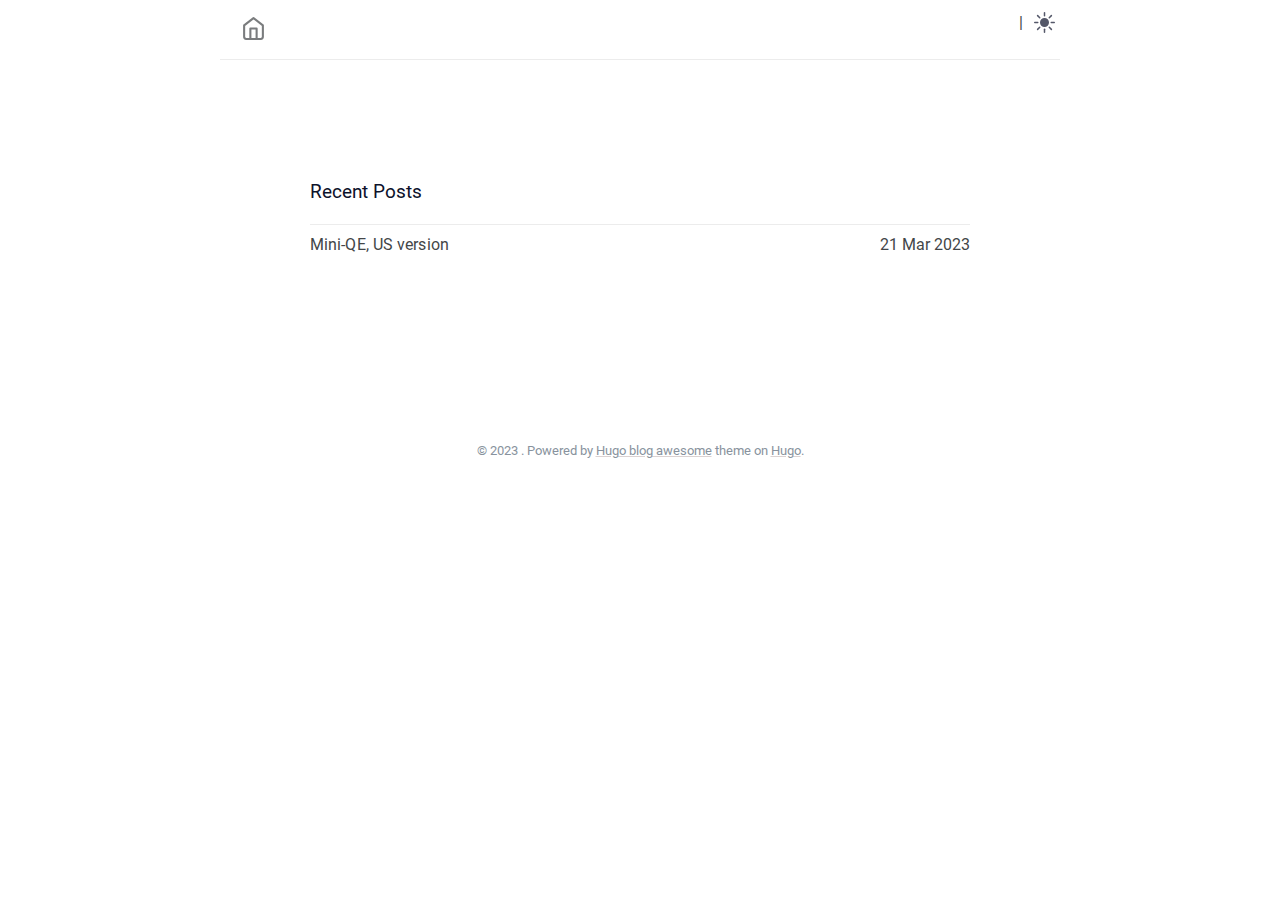
==== index.html @ dfd4449d "rebuilding site Tue Mar 21 14:53:54 PDT 2023" ====
<!DOCTYPE html>
<html lang="en-us"><head>
  <meta charset="utf-8">
<meta http-equiv="content-type" content="text/html">
<meta name="viewport" content="width=device-width, initial-scale=1.0">

<title itemprop="name">My New Hugo Site | My New Hugo Site</title>
<meta property="og:title" content="My New Hugo Site | My New Hugo Site" />
<meta name="twitter:title" content="My New Hugo Site | My New Hugo Site" />
<meta itemprop="name" content="My New Hugo Site | My New Hugo Site" />
<meta name="application-name" content="My New Hugo Site | My New Hugo Site" />
<meta property="og:site_name" content="" />

<meta name="description" content="">
<meta itemprop="description" content="" />
<meta property="og:description" content="" />
<meta name="twitter:description" content="" />

<meta property="og:locale" content="en-us" />
<meta name="language" content="en-us" />



  <meta itemprop="image" content="https://zyw229.github.io/" />
  <meta property="og:image" content="https://zyw229.github.io/" />
  <meta name="twitter:image" content="https://zyw229.github.io/" />
  <meta name="twitter:image:src" content="https://zyw229.github.io/" />




  <meta name="generator" content="Hugo 0.111.3">

  

  <link rel="canonical" href="https://zyw229.github.io/">
  <link href="https://zyw229.github.io/index.xml" rel="alternate" type="application/rss+xml" title="My New Hugo Site">
  <link href="https://zyw229.github.io/index.xml" rel="feed" type="application/rss+xml" title="My New Hugo Site"><link href="/sass/main.min.0eebb6db90b4ec9f4444ef402f08421ee056025ba860df3d749a9f299d472008.css" rel="stylesheet"><link href="/code-highlight.min.706d31975fec544a864cb7f0d847a73ea55ca1df91bf495fd12a177138d807cf.css" rel="stylesheet">

  

  <link rel="apple-touch-icon" sizes="180x180" href="/images/favicon/apple-touch-icon.png">
  <link rel="icon" type="image/png" sizes="32x32" href="/images/favicon/favicon-32x32.png">
  <link rel="icon" type="image/png" sizes="16x16" href="/images/favicon/favicon-16x16.png">
  <link rel="manifest" href="/images/favicon/site.webmanifest">
  <link rel="mask-icon" href="/images/favicon/safari-pinned-tab.svg" color="#5bbad5">
  <link rel="shortcut icon" href="/images/favicon/favicon.ico">
  <meta name="msapplication-TileColor" content="#2b5797">
  <meta name="msapplication-config" content="/images/favicon/browserconfig.xml">
  <meta name="theme-color" content="#ffffff">

  
  <link rel="icon" type="image/svg+xml" href="/images/favicon/favicon.svg">

  
    </head><body data-theme = "" class="notransition">
<script src="https://zyw229.github.io/js/themeLoader.min.4e9e1a253d543bbfec02e7f2460d9621e719fd739dc8a5256faa91cda6e12e03.js"></script><div class="navbar" role="navigation">
  <nav class="menu" aria-label="Main Navigation">
    <a href="/" class="logo">
      <svg xmlns="http://www.w3.org/2000/svg" width="25" height="25" 
viewBox="0 0 24 24" fill="none" stroke="currentColor" stroke-width="2" stroke-linecap="round" 
stroke-linejoin="round" class="feather feather-home">
<title>Home</title>
<path d="M3 9l9-7 9 7v11a2 2 0 0 1-2 2H5a2 2 0 0 1-2-2z"></path>
<polyline points="9 22 9 12 15 12 15 22"></polyline>
</svg>
    </a>
    <input type="checkbox" id="menu-trigger" class="menu-trigger" />
    <label for="menu-trigger">
      <span class="menu-icon">
        <svg xmlns="http://www.w3.org/2000/svg" width="25" height="25" stroke="currentColor" fill="none" viewBox="0 0 14 14"><title>Menu</title><path stroke-linecap="round" stroke-linejoin="round" d="M10.595 7L3.40726 7"></path><path stroke-linecap="round" stroke-linejoin="round" d="M10.5096 3.51488L3.49301 3.51488"></path><path stroke-linecap="round" stroke-linejoin="round" d="M10.5096 10.4851H3.49301"></path><path stroke-linecap="round" stroke-linejoin="round" d="M0.5 12.5V1.5C0.5 0.947715 0.947715 0.5 1.5 0.5H12.5C13.0523 0.5 13.5 0.947715 13.5 1.5V12.5C13.5 13.0523 13.0523 13.5 12.5 13.5H1.5C0.947715 13.5 0.5 13.0523 0.5 12.5Z"></path></svg>
      </span>
    </label>

    <div class="trigger">
      <ul class="trigger-container">
        
        
        <li class="menu-separator">
          <span>|</span>
        </li>
      </ul>
      <a id="mode" href="#">
        <svg xmlns="http://www.w3.org/2000/svg" class="mode-sunny" width="21" height="21" viewBox="0 0 14 14" stroke-width="1">
<title>LIGHT</title><g><circle cx="7" cy="7" r="2.5" fill="none" stroke-linecap="round" stroke-linejoin="round"></circle><line x1="7" y1="0.5" x2="7" y2="2.5" fill="none" stroke-linecap="round" stroke-linejoin="round"></line><line x1="2.4" y1="2.4" x2="3.82" y2="3.82" fill="none" stroke-linecap="round" stroke-linejoin="round"></line><line x1="0.5" y1="7" x2="2.5" y2="7" fill="none" stroke-linecap="round" stroke-linejoin="round"></line><line x1="2.4" y1="11.6" x2="3.82" y2="10.18" fill="none" stroke-linecap="round" stroke-linejoin="round"></line><line x1="7" y1="13.5" x2="7" y2="11.5" fill="none" stroke-linecap="round" stroke-linejoin="round"></line><line x1="11.6" y1="11.6" x2="10.18" y2="10.18" fill="none" stroke-linecap="round" stroke-linejoin="round"></line><line x1="13.5" y1="7" x2="11.5" y2="7" fill="none" stroke-linecap="round" stroke-linejoin="round"></line><line x1="11.6" y1="2.4" x2="10.18" y2="3.82" fill="none" stroke-linecap="round" stroke-linejoin="round"></line></g></svg>
        <svg xmlns="http://www.w3.org/2000/svg" class="mode-moon" width="21" height="21" viewBox="0 0 14 14" stroke-width="1">
<title>DARK</title><g><circle cx="7" cy="7" r="2.5" fill="none" stroke-linecap="round" stroke-linejoin="round"></circle><line x1="7" y1="0.5" x2="7" y2="2.5" fill="none" stroke-linecap="round" stroke-linejoin="round"></line><line x1="2.4" y1="2.4" x2="3.82" y2="3.82" fill="none" stroke-linecap="round" stroke-linejoin="round"></line><line x1="0.5" y1="7" x2="2.5" y2="7" fill="none" stroke-linecap="round" stroke-linejoin="round"></line><line x1="2.4" y1="11.6" x2="3.82" y2="10.18" fill="none" stroke-linecap="round" stroke-linejoin="round"></line><line x1="7" y1="13.5" x2="7" y2="11.5" fill="none" stroke-linecap="round" stroke-linejoin="round"></line><line x1="11.6" y1="11.6" x2="10.18" y2="10.18" fill="none" stroke-linecap="round" stroke-linejoin="round"></line><line x1="13.5" y1="7" x2="11.5" y2="7" fill="none" stroke-linecap="round" stroke-linejoin="round"></line><line x1="11.6" y1="2.4" x2="10.18" y2="3.82" fill="none" stroke-linecap="round" stroke-linejoin="round"></line></g></svg>
      </a>
    </div>
  </nav>
</div>
<div class="wrapper">
            


<div class="author">
    
    <h2 class="author-name"></h2>
    <p class="author-bio"></p>
</div>

            <main aria-label="Content">
                <h3 class="posts-item-note" aria-label="Recent Posts">Recent Posts</h3>
                
                
                
                <article class="post-item">
    <h4 class="post-item-title">
        <a href="https://zyw229.github.io/posts/macro001/">Mini-QE, US version</a>
    </h4>
    
    
    <time class="post-item-meta" datetime="2023-03-21T14:50:00-0700">
        21 Mar 2023
    </time>
</article>
                
                
            </main>
        </div><footer class="footer">
    <span class="footer_item"> </span>
    &nbsp;

    <div class="footer_social-icons"></div>
    <small class="footer_copyright">
        © 2023 .
        Powered by <a href="https://github.com/hugo-sid/hugo-blog-awesome" target="_blank" rel="noreferrer noopener">Hugo blog awesome</a>
        theme on
        <a href="https://gohugo.io" target="_blank" rel="noreferrer noopener">Hugo</a>.
    </small>
</footer>
<script src="https://zyw229.github.io/js/themeSwitchnMenu.min.2a402288242b6930b175a0722c267e2353055739b3975834df35e56d00dd8f50.js"></script></body>
</html>
---- sass/main.min.0eebb6db90b4ec9f4444ef402f08421ee056025ba860df3d749a9f299d472008.css ----
@font-face{font-display:swap;font-family:roboto;font-style:normal;font-weight:400;src:url(/fonts/Roboto/roboto-v30-latin-regular.eot);src:url(/fonts/Roboto/roboto-v30-latin-regular.eot?#iefix)format("embedded-opentype"),url(/fonts/Roboto/roboto-v30-latin-regular.woff2)format("woff2"),url(/fonts/Roboto/roboto-v30-latin-regular.woff)format("woff"),url(/fonts/Roboto/roboto-v30-latin-regular.ttf)format("truetype"),url(/fonts/Roboto/roboto-v30-latin-regular.svg#Roboto)format("svg")}*{-webkit-transition:background-color 75ms ease-in,border-color 75ms ease-in;-moz-transition:background-color 75ms ease-in,border-color 75ms ease-in;-ms-transition:background-color 75ms ease-in,border-color 75ms ease-in;-o-transition:background-color 75ms ease-in,border-color 75ms ease-in;transition:background-color 75ms ease-in,border-color 75ms ease-in}.notransition{-webkit-transition:none;-moz-transition:none;-ms-transition:none;-o-transition:none;transition:none}html{overflow-x:hidden;width:100%}body,h1,h2,h3,h4,h5,h6,p,blockquote,pre,hr,dl,dd,ol,ul,figure{margin:0;padding:0}body{min-height:100vh;overflow-x:hidden;position:relative;color:#434648;background-color:#fff;font:16px/1.85 Roboto,sans-serif;-webkit-text-size-adjust:100%;-webkit-font-smoothing:antialiased;-webkit-font-feature-settings:"kern" 1;-moz-font-feature-settings:"kern" 1;-o-font-feature-settings:"kern" 1;font-feature-settings:"kern" 1;font-kerning:normal;box-sizing:border-box}h1,h2,h3,h4,h5,h6,p,blockquote,pre,ul,ol,dl,figure{margin-top:10px;margin-bottom:10px}strong,b{font-weight:700;color:#0d122b}hr{border-bottom:0;border-style:solid;border-color:#ececec}img{max-width:100%;vertical-align:middle;-webkit-user-drag:none;margin:0 auto;text-align:center}figure{position:relative}figure>img{display:block;position:relative}figcaption{font-size:13px;text-align:center}ul li{display:list-item;text-align:-webkit-match-parent}ol li{position:relative}ul,ol{margin-top:0;margin-left:30px}li{padding-bottom:1px;padding-top:1px}li:before{color:#0d122b}li>ul,li>ol{margin-bottom:2px;margin-top:0}h1,h2,h3,h4,h5,h6{color:#0d122b;font-weight:700}h1+ul,h1+ol,h2+ul,h2+ol,h3+ul,h3+ol,h4+ul,h4+ol,h5+ul,h5+ol,h6+ul,h6+ol{margin-top:10px}@media screen and (max-width:768px){h1,h2,h3,h4,h5,h6{scroll-margin-top:65px}}h1>a,h2>a,h3>a,h4>a,h5>a,h6>a{text-decoration:none;border:none}h1>a:hover,h2>a:hover,h3>a:hover,h4>a:hover,h5>a:hover,h6>a:hover{text-decoration:none;border:none}a{color:inherit;text-decoration-color:#d2c7c7}a:hover{color:#003fff}a:focus{outline:3px solid rgba(0,54,199,.6);outline-offset:2px}del{color:inherit}em{color:inherit}blockquote{color:#525b66;opacity:.9;border-left:5px solid #c4c8cc;padding:0 0 0 1rem;margin-left:.3rem;margin-right:.3rem;font-size:1em}blockquote>:last-child{margin-bottom:0;margin-top:0}.wrapper{max-width:-webkit-calc(720px - (30px * 2));max-width:calc(720px - (30px * 2));position:relative;margin-right:auto;margin-left:auto;padding-right:30px;padding-left:30px}@media screen and (max-width:768px){.wrapper{max-width:-webkit-calc(720px - (30px));max-width:calc(720px - (30px));padding-right:20px;padding-left:20px}.wrapper.blurry{animation:.2s ease-in forwards blur;-webkit-animation:.2s ease-in forwards blur}}u{text-decoration-color:#d2c7c7}small{font-size:14px}sup{border-radius:10%;top:-3px;left:2px;font-size:small;position:relative;margin-right:2px}.overflow-table{overflow-x:auto}table{width:100%;margin-top:15px;border-collapse:collapse;font-size:14px}table thead{font-weight:700;color:#0d122b;border-bottom:1px solid #ececec}table th,table td,table tr{border:1px solid #ececec;padding:2px 7px}.navbar:after,.wrapper:after{content:"";display:table;clear:both}mark,::selection{background:#fffba0;color:#0d122b}.gist table{border:0}.gist table tr,.gist table td{border:0}.navbar{height:auto;max-width:calc(890px - (30px * 2));max-width:-webkit-calc(890px - (30px * 2));position:relative;margin-right:auto;margin-left:auto;border-bottom:1px solid #ececec;padding:.5rem .3rem}.logo{float:left;margin:.5rem 0 0 1rem}.logo>svg{opacity:.7}.logo:hover>svg{opacity:1}@media screen and (max-width:768px){.logo{padding-top:.3rem}}.menu{user-select:none;-ms-user-select:none;-webkit-user-select:none}.menu ul{margin:0}.menu .menu-separator{margin-right:.7rem}@media screen and (max-width:768px){.menu .menu-separator{display:none}}.menu a#mode{-webkit-transform:scale(1,1);transform:scale(1,1);opacity:.7;z-index:1}.menu a#mode:hover{cursor:pointer;opacity:1}.menu a#mode:active{-webkit-transform:scale(.9,.9);transform:scale(.9,.9)}.menu a#mode .mode-moon{display:block}.menu a#mode .mode-moon line{stroke:#0d122b;fill:none}.menu a#mode .mode-moon circle{fill:#0d122b;stroke:#0d122b}.menu a#mode .mode-sunny{display:none}.menu a#mode .mode-sunny line{stroke:#eaeaea;fill:none}.menu a#mode .mode-sunny circle{fill:none;stroke:#eaeaea}.menu .trigger{float:right;display:flex;align-items:center}.menu .menu-trigger{display:none}.menu .menu-icon{display:none}.menu li{display:inline-block;margin:0;padding:0;list-style:none}@media screen and (max-width:768px){.menu li{display:block;margin:0;padding:0;list-style:none}}.menu .menu-link{color:#0d122b;line-height:2.25;text-decoration:none;padding:.3rem .5rem;opacity:.7;letter-spacing:.015rem}.menu .menu-link:hover{opacity:1}.menu .menu-link:not(:last-child){margin-right:5px}@media screen and (max-width:768px){.menu .menu-link{opacity:.8}}.menu .menu-link.active{opacity:1;font-weight:600}@media screen and (max-width:768px){.menu{position:fixed;top:0;left:0;right:0;z-index:2;text-align:center;height:50px;background-color:#fff;border-bottom:1px solid #ececec}.menu a#mode{left:10px;top:12px}.menu .menu-icon{display:block;position:absolute;right:0;margin:.7rem .3rem 0 0;cursor:pointer;text-align:center;z-index:1}.menu .menu-icon>svg{opacity:.7}.menu .menu-icon:hover>svg{opacity:1}.menu .menu-icon:active{-webkit-transform:scale(.9,.9);transform:scale(.9,.9)}.menu input[type=checkbox]:not(:checked)~.trigger{clear:both;visibility:hidden}.menu input[type=checkbox]:checked~.trigger{position:fixed;animation:.2s ease-in forwards fadein;-webkit-animation:.2s ease-in forwards fadein;flex-direction:column;justify-content:center;height:100vh;width:100%;top:0}.menu .menu-link{display:block;box-sizing:border-box;font-size:1.1em}.menu .menu-link:not(:last-child){margin:0;padding:2px 0}}.author{margin-top:6.3rem;margin-bottom:7.2rem;text-align:center}@media screen and (max-width:768px){.author{margin-bottom:3em}}.author .author-avatar{width:70px;height:70px;border-radius:100%;user-select:none;background-color:#0d122b;-ms-user-select:none;-webkit-user-select:none;-webkit-animation:.5s ease-in forwards fadein;animation:.5s ease-in forwards fadein;opacity:1;object-fit:cover}.author .author-name{font-size:1.7em;margin-bottom:2px}.author .author-bio{margin:0 auto;opacity:.9;max-width:393px;line-height:1.688}.posts-item-note{padding-bottom:.3rem;font-weight:500;color:#0d122b}.post-item{display:flex;padding-top:5px;padding-bottom:6px;justify-content:space-between;flex-direction:row;align-items:center}.post-item:not(:first-child){border-top:1px solid #ececec}.post-item .post-item-date{min-width:96px;color:#0d122b}@media screen and (max-width:768px){.post-item .post-item-date{font-size:16px}}.post-item .post-item-title{margin:0;border:0;padding:0;font-size:16px;font-weight:400;letter-spacing:.1px}.post-item .post-item-title a{color:#434648}.post-item .post-item-title a:hover,.post-item .post-item-title afocus{color:#0d122b}.footer{margin-top:8em;margin-bottom:2em;text-align:center}@media screen and (max-width:768px){.footer{margin-top:3em}}.footer span.footer_item{opacity:.8;font-weight:700;font-size:14px}.footer a.footer_item{opacity:.8;text-decoration:none}.footer a.footer_item:not(:last-child){margin-right:10px}.footer a.footer_item:not(:last-child):hover{opacity:1}.footer_copyright{font-size:13px;display:block;color:#6b7886;opacity:.8;margin-top:.7rem;padding:.3rem .95rem}.footer_social-icons a{text-decoration:none;margin-right:.31rem}.footer_social-icons svg{color:#888a90;height:24px;width:24px}.footer_social-icons svg:hover{color:#ddd}.not-found{text-align:center;display:flex;justify-content:center;flex-direction:column;height:75vh}.not-found .title{font-size:5em;font-weight:700;line-height:1.1;color:#0d122b;text-shadow:1px 0 0 #003fff}.not-found .phrase{color:#434648}.not-found .solution{color:#003fff;letter-spacing:.5px}.not-found .solution:hover{color:#0036c7}.search-article{position:relative;margin-bottom:50px}.search-article label[for=search-input]{position:relative;top:10px;left:11px}.search-article input[type=search]{top:0;left:0;border:0;width:100%;height:40px;outline:none;position:absolute;border-radius:5px;padding:10px 10px 10px 35px;color:#434648;-webkit-appearance:none;font-size:16px;background-color:rgba(128,128,128,.1);border:1px solid rgba(128,128,128,.1)}.search-article input[type=search]::-webkit-input-placeholder{color:gray}.search-article input[type=search]::-webkit-search-decoration,.search-article input[type=search]::-webkit-search-results-decoration{display:none}#search-results{text-align:center}#search-results li{text-align:left}.archive-tags{height:auto}.archive-tags .tag-item{padding:1px 3px;border-radius:2px;border:1px solid rgba(128,128,128,.1);background-color:rgba(128,128,128,.1)}sub,sup{font-size:79%;line-height:0;position:relative;vertical-align:baseline}sup{top:-.5em}sub{bottom:-.25em}kbd{font-size:85%;border-radius:3px;color:#333638;background:#d8dbe2;display:inline-block;font-family:Consolas,monaco,monospace;line-height:1;padding:2px 4px;white-space:nowrap}mark{background:#ff0;color:#000;border-radius:3px}@media screen and (max-width:768px){.wrapper.post{padding-left:15px;padding-right:15px}}.header{margin-top:7.8em}.header .header-title{font-size:2em;line-height:1.2;margin-top:10px;margin-bottom:20px}.header .header-title.center{text-align:center}@media screen and (max-width:768px){.header .header-title{font-size:1.9em}}.post-meta{padding-top:3px;line-height:1.3;color:#6b7886}.post-meta time{position:relative;margin-right:1.5em}.post-meta span[itemprop=author]{border-bottom:1px dotted #ececec}.page-content{padding-top:8px}.page-content iframe{text-align:center}.page-content figure img{border-radius:2px}.page-content figure figcaption{margin-top:5px;font-style:italic;font-size:14px}.page-content a{color:#003fff;text-decoration:none}.page-content a[target=_blank]::after{content:" \2197";font-size:14px;line-height:0;position:relative;bottom:5px;vertical-align:baseline}.page-content a:hover{color:#0036c7}.page-content a:focus{color:#003fff}.page-content>p{margin:0;padding-top:15px;padding-bottom:15px}.page-content ul.task-list{list-style:none;margin:0}.page-content ul.task-list li::before{content:""}.page-content ul.task-list li input[type=checkbox]{margin-right:10px}.page-content dl dt{font-weight:700}.page-content h1,.page-content h2,.page-content h3,.page-content h4,.page-content h5,.page-content h6{color:#0d122b;font-weight:700;margin-top:30px;margin-bottom:0;letter-spacing:.03rem}.page-content h1:hover .anchor-head,.page-content h2:hover .anchor-head,.page-content h3:hover .anchor-head,.page-content h4:hover .anchor-head,.page-content h5:hover .anchor-head,.page-content h6:hover .anchor-head{color:#003fff;opacity:1}.page-content h1 .anchor-head,.page-content h2 .anchor-head,.page-content h3 .anchor-head,.page-content h4 .anchor-head,.page-content h5 .anchor-head,.page-content h6 .anchor-head{position:relative;opacity:0;outline:none}.page-content h1 .anchor-head::before,.page-content h2 .anchor-head::before,.page-content h3 .anchor-head::before,.page-content h4 .anchor-head::before,.page-content h5 .anchor-head::before,.page-content h6 .anchor-head::before{content:"#";position:absolute;right:-3px;width:1em;font-weight:700}.page-content h1{font-size:24px}.page-content h2{font-size:22px}.page-content h3{font-size:20px}.page-content h4{font-size:20px}.page-content h5{font-size:16px}.page-content h6{font-size:14px}.post-nav{display:flex;position:relative;margin-top:5em;border-top:1px solid #ececec;line-height:1.4}.post-nav .post-nav-item{border-bottom:0;font-weight:700;padding-bottom:10px;width:50%;padding-top:10px;text-decoration:none;box-sizing:border-box}.post-nav .post-nav-item .post-title{color:#0d122b}.post-nav .post-nav-item:hover .post-title,.post-nav .post-nav-item:focus .post-title{color:#0036c7;opacity:.9}.post-nav .post-nav-item .nav-arrow{font-weight:400;font-size:14px;color:#6b7886;margin-bottom:3px}.post-nav .post-nav-item:nth-child(odd){padding-left:0;padding-right:20px}.post-nav .post-nav-item:nth-child(even){text-align:right;padding-right:0;padding-left:20px}@media screen and (max-width:768px){.post-nav{display:block;font-size:14px}.post-nav .post-nav-item{display:block;width:100%}.post-nav .post-nav-item:nth-child(even){border-left:0;padding-left:0;border-top:1px solid #ececec}}.post-updated-at{font-family:ubuntu mono,monospace}code{font-family:Consolas,monospace;text-rendering:optimizeLegibility;font-feature-settings:"calt" 1;font-variant-ligatures:normal;white-space:pre;word-spacing:normal;word-break:normal;word-wrap:normal;font-size:inherit}p>code{font-size:.9em;padding:1px 3px;position:relative;top:-1px;color:#333638;background-color:#d8dbe2;border-radius:2px;border:1px solid rgba(128,128,128,.1)}pre{background-color:#1a1b21;border-radius:.3rem;padding:.5rem 1rem;display:block;overflow-x:auto}@media screen and (max-width:768px){pre{margin:0 calc(51% - 51vw)}}pre::-webkit-scrollbar{height:.5rem}pre::-webkit-scrollbar-track{background:#606071;border-radius:.1rem}pre::-webkit-scrollbar-thumb{background:#999ea2;border-radius:.3rem}pre::-webkit-scrollbar-thumb:hover{background:#424546}pre>code{color:#fff;max-width:50rem;margin-left:auto;margin-right:auto;line-height:1.5;display:block;border:0}.highlight table td{padding:5px}.highlight table pre{margin:0}.highlight,.highlight .w{color:#fbf1c7}.highlight .err{color:#fb4934;font-weight:700}.highlight .c,.highlight .cd,.highlight .cm,.highlight .c1,.highlight .cs{color:#928374;font-style:italic}.highlight .cp{color:#8ec07c}.highlight .nt{color:#fb4934}.highlight .o,.highlight .ow{color:#fbf1c7}.highlight .p,.highlight .pi{color:#fbf1c7}.highlight .gi{color:#b8bb26;background-color:#282828}.highlight .gd{color:#fb4934;background-color:#282828}.highlight .gh{color:#b8bb26;font-weight:700}.highlight .k,.highlight .kn,.highlight .kp,.highlight .kr,.highlight .kv{color:#fb4934}.highlight .kc{color:#d3869b}.highlight .kt{color:#fabd2f}.highlight .kd{color:#fe8019}.highlight .s,.highlight .sb,.highlight .sc,.highlight .sd,.highlight .s2,.highlight .sh,.highlight .sx,.highlight .s1{color:#b8bb26;font-style:italic}.highlight .si{color:#b8bb26;font-style:italic}.highlight .sr{color:#b8bb26;font-style:italic}.highlight .se{color:#fe8019}.highlight .nn{color:#8ec07c}.highlight .nc{color:#8ec07c}.highlight .no{color:#d3869b}.highlight .na{color:#b8bb26}.highlight .m,.highlight .mf,.highlight .mh,.highlight .mi,.highlight .il,.highlight .mo,.highlight .mb,.highlight .mx{color:#d3869b}.highlight .ss{color:#83a598}@keyframes fadein{0%{opacity:.2}100%{opacity:.8}}@keyframes blur{0%{filter:blur(0)}100%{filter:blur(4px)}}.embed-responsive{height:0;max-width:100%;overflow:hidden;position:relative;padding-bottom:56.25%;margin-top:20px}.embed-responsive iframe,.embed-responsive object,.embed-responsive embed{top:0;left:0;width:100%;height:100%;position:absolute}body[data-theme=dark]{color:#babdc4;background-color:#131418}body[data-theme=dark] h1,body[data-theme=dark] h2,body[data-theme=dark] h3,body[data-theme=dark] h4,body[data-theme=dark] h5,body[data-theme=dark] h6{color:#eaeaea}body[data-theme=dark] table thead{color:#eaeaea;border-color:#1b1d25}body[data-theme=dark] table th,body[data-theme=dark] table td,body[data-theme=dark] table tr{border-color:#1b1d25}body[data-theme=dark] .page-content a{color:#77a8fd}body[data-theme=dark] .page-content a:hover,body[data-theme=dark] .page-content a:active,body[data-theme=dark] .page-content a:focus{color:#5292ff}body[data-theme=dark] .page-content h3{border-color:#1b1d25}body[data-theme=dark] .page-content h1 .anchor-head,body[data-theme=dark] .page-content h2 .anchor-head,body[data-theme=dark] .page-content h3 .anchor-head,body[data-theme=dark] .page-content h4 .anchor-head,body[data-theme=dark] .page-content h5 .anchor-head,body[data-theme=dark] .page-content h6 .anchor-head{color:#77a8fd}body[data-theme=dark] p>code{font-size:.9em;padding:1px 3px;position:relative;top:-1px;color:#c2c4ca;background-color:#2d2d2d;border-radius:2px;border:1px solid rgba(128,128,128,.1)}body[data-theme=dark] kbd{color:#c2c4ca;background-color:#2d2d2d}body[data-theme=dark] hr{border-color:#1b1d25}body[data-theme=dark] .post-meta{color:#767f87}body[data-theme=dark] .post-meta time::after{background-color:#1b1d25}body[data-theme=dark] .post-meta span[itemprop=author]{border-color:#1b1d25}body[data-theme=dark] a{color:inherit;text-decoration-color:#4a4d56}body[data-theme=dark] a:hover{color:#77a8fd}body[data-theme=dark] a:focus{outline-color:rgba(44,118,246,.6)}body[data-theme=dark] li:before{color:#eaeaea}body[data-theme=dark] blockquote{color:#9b9ba3;border-color:#4a4d56}body[data-theme=dark] strong,body[data-theme=dark] b{color:#eaeaea}body[data-theme=dark] .navbar{border-color:#1b1d25}body[data-theme=dark] .navbar .menu a#mode .mode-sunny{display:block}body[data-theme=dark] .navbar .menu a#mode .mode-moon{display:none}body[data-theme=dark] .navbar .menu .menu-link{color:#eaeaea}@media screen and (max-width:768px){body[data-theme=dark] .navbar .menu{background-color:#131418;border-color:#1b1d25}body[data-theme=dark] .navbar .menu input[type=checkbox]:checked~.trigger{background:#131418}}body[data-theme=dark] .post-item:not(:first-child){border-color:#1b1d25}body[data-theme=dark] .post-item .post-item-date{color:#eaeaea}body[data-theme=dark] .post-item .post-item-title a{color:#babdc4}body[data-theme=dark] .post-item .post-item-title a:hover,body[data-theme=dark] .post-item .post-item-title afocus{color:#eaeaea}body[data-theme=dark] .post-nav{border-color:#1b1d25}body[data-theme=dark] .post-nav .post-nav-item{font-weight:700}body[data-theme=dark] .post-nav .post-nav-item .post-title{color:#eaeaea;opacity:.9}body[data-theme=dark] .post-nav .post-nav-item:hover .post-title,body[data-theme=dark] .post-nav .post-nav-item:focus .post-title{color:#5292ff}body[data-theme=dark] .post-nav .post-nav-item .nav-arrow{color:#767f87}@media screen and (max-width:768px){body[data-theme=dark] .post-nav .post-nav-item:nth-child(even){border-color:#1b1d25}}body[data-theme=dark] .footer span.footer_item{color:#eaeaea}body[data-theme=dark] .footer a.footer_item:not(:last-child){color:#eaeaea}body[data-theme=dark] .footer .footer_copyright{color:#767f87;opacity:1}body[data-theme=dark] .not-found .title{color:#eaeaea;text-shadow:1px 0 0 #77a8fd}body[data-theme=dark] .not-found .phrase{color:#babdc4}body[data-theme=dark] .not-found .solution{color:#77a8fd}body[data-theme=dark] .not-found .solution:hover{color:#5292ff}body[data-theme=dark] .search-article input[type=search]{color:#babdc4}body[data-theme=dark] .search-article input[type=search]::-webkit-input-placeholder{color:rgba(128,128,128,.8)}.list-page .post-year{padding-bottom:.5rem}
---- code-highlight.min.706d31975fec544a864cb7f0d847a73ea55ca1df91bf495fd12a177138d807cf.css ----
��/ *   t h i s   f i l e   w a s   g e n e r a t e d   b y   u s i n g   t h e   f o l l o w i n g   c o m m a n d :         h u g o   g e n   c h r o m a s t y l e s   - - s t y l e = c a t p p u c c i n - f r a p p e   >   c o d e - h i g h l i g h t . c s s         i n   o r d e r   t o   c u s t o m i z e   t h e   c o l o r s   o f   t h e   c o d e   h i g h l i g h t e r .     * /         / *   B a c k g r o u n d   * /   . b g   {   c o l o r :   # e f 9 f 7 6 ;   b a c k g r o u n d - c o l o r :   # 2 2 2 4 3 1 ;   }     / *   p r e w r a p p e r   * /   . c h r o m a   {   c o l o r :   # e f 9 f 7 6 ;   b a c k g r o u n d - c o l o r :   # 2 2 2 4 3 1 ;   }     / *   o t h e r   * /   . c h r o m a   . x   {     }     / *   e r r o r   * /   . c h r o m a   . e r r   {   c o l o r :   # e 7 8 2 8 4   }     / *   c o d e l i n e   * /   . c h r o m a   . c l   {     }     / *   l i n e l i n k   * /   . c h r o m a   . l n l i n k s   {   o u t l i n e :   n o n e ;   t e x t - d e c o r a t i o n :   n o n e ;   c o l o r :   i n h e r i t   }     / *   l i n e t a b l e t d   * /   . c h r o m a   . l n t d   {   v e r t i c a l - a l i g n :   t o p ;   p a d d i n g :   0 ;   m a r g i n :   0 ;   b o r d e r :   0 ;   }     / *   l i n e t a b l e   * /   . c h r o m a   . l n t a b l e   {   b o r d e r - s p a c i n g :   0 ;   p a d d i n g :   0 ;   m a r g i n :   0 ;   b o r d e r :   0 ;   }     / *   l i n e h i g h l i g h t   * /   . c h r o m a   . h l   {   b a c k g r o u n d - c o l o r :   # f f f f c c   }     / *   l i n e n u m b e r s t a b l e   * /   . c h r o m a   . l n t   {   w h i t e - s p a c e :   p r e ;   u s e r - s e l e c t :   n o n e ;   m a r g i n - r i g h t :   0 . 4 e m ;   p a d d i n g :   0   0 . 4 e m   0   0 . 4 e m ; c o l o r :   # 7 7 4 f 3 b   }     / *   l i n e n u m b e r s   * /   . c h r o m a   . l n   {   w h i t e - s p a c e :   p r e ;   u s e r - s e l e c t :   n o n e ;   m a r g i n - r i g h t :   0 . 4 e m ;   p a d d i n g :   0   0 . 4 e m   0   0 . 4 e m ; c o l o r :   # 7 7 4 f 3 b   }     / *   l i n e   * /   . c h r o m a   . l i n e   {   d i s p l a y :   f l e x ;   }     / *   k e y w o r d   * /   . c h r o m a   . k   {   c o l o r :   # c a 9 e e 6   }     / *   k e y w o r d c o n s t a n t   * /   . c h r o m a   . k c   {   c o l o r :   # c a 9 e e 6 ;   f o n t - s t y l e :   i t a l i c   }     / *   k e y w o r d d e c l a r a t i o n   * /   . c h r o m a   . k d   {   c o l o r :   # c a 9 e e 6   }     / *   k e y w o r d n a m e s p a c e   * /   . c h r o m a   . k n   {   c o l o r :   # c a 9 e e 6   }     / *   k e y w o r d p s e u d o   * /   . c h r o m a   . k p   {   c o l o r :   # c a 9 e e 6 ;   f o n t - w e i g h t :   b o l d   }     / *   k e y w o r d r e s e r v e d   * /   . c h r o m a   . k r   {   c o l o r :   # c a 9 e e 6   }     / *   k e y w o r d t y p e   * /   . c h r o m a   . k t   {   c o l o r :   # e 5 c 8 9 0   }     / *   n a m e   * /   . c h r o m a   . n   {   c o l o r :   # b a b b f 1   }     / *   n a m e a t t r i b u t e   * /   . c h r o m a   . n a   {   c o l o r :   # e 5 c 8 9 0   }     / *   n a m e b u i l t i n   * /   . c h r o m a   . n b   {   c o l o r :   # c 6 d 0 f 5 ;   f o n t - s t y l e :   i t a l i c   }     / *   n a m e b u i l t i n p s e u d o   * /   . c h r o m a   . b p   {   c o l o r :   # b a b b f 1   }     / *   n a m e c l a s s   * /   . c h r o m a   . n c   {   c o l o r :   # e 5 c 8 9 0   }     / *   n a m e c o n s t a n t   * /   . c h r o m a   . n o   {   c o l o r :   # e 5 c 8 9 0   }     / *   n a m e d e c o r a t o r   * /   . c h r o m a   . n d   {   c o l o r :   # f 4 b 8 e 4   }     / *   n a m e e n t i t y   * /   . c h r o m a   . n i   {   c o l o r :   # f 4 b 8 e 4   }     / *   n a m e e x c e p t i o n   * /   . c h r o m a   . n e   {   c o l o r :   # e a 9 9 9 c   }     / *   n a m e f u n c t i o n   * /   . c h r o m a   . n f   {   c o l o r :   # 9 9 d 1 d b   }     / *   n a m e f u n c t i o n m a g i c   * /   . c h r o m a   . f m   {   c o l o r :   # b a b b f 1   }     / *   n a m e l a b e l   * /   . c h r o m a   . n l   {   c o l o r :   # e 5 c 8 9 0   }     / *   n a m e n a m e s p a c e   * /   . c h r o m a   . n n   {   c o l o r :   # e 5 c 8 9 0   }     / *   n a m e o t h e r   * /   . c h r o m a   . n x   {     }     / *   n a m e p r o p e r t y   * /   . c h r o m a   . p y   {   c o l o r :   # b a b b f 1   }     / *   n a m e t a g   * /   . c h r o m a   . n t   {   c o l o r :   # c a 9 e e 6   }     / *   n a m e v a r i a b l e   * /   . c h r o m a   . n v   {     }     / *   n a m e v a r i a b l e c l a s s   * /   . c h r o m a   . v c   {   c o l o r :   # b a b b f 1   }     / *   n a m e v a r i a b l e g l o b a l   * /   . c h r o m a   . v g   {   c o l o r :   # b a b b f 1   }     / *   n a m e v a r i a b l e i n s t a n c e   * /   . c h r o m a   . v i   {   c o l o r :   # b a b b f 1   }     / *   n a m e v a r i a b l e m a g i c   * /   . c h r o m a   . v m   {   c o l o r :   # b a b b f 1   }     / *   l i t e r a l   * /   . c h r o m a   . l   {     }     / *   l i t e r a l d a t e   * /   . c h r o m a   . l d   {     }     / *   l i t e r a l s t r i n g   * /   . c h r o m a   . s   {   c o l o r :   # a 6 d 1 8 9   }     / *   l i t e r a l s t r i n g a f f i x   * /   . c h r o m a   . s a   {   c o l o r :   # a 6 d 1 8 9   }     / *   l i t e r a l s t r i n g b a c k t i c k   * /   . c h r o m a   . s b   {   c o l o r :   # a 6 d 1 8 9   }     / *   l i t e r a l s t r i n g c h a r   * /   . c h r o m a   . s c   {   c o l o r :   # a 6 d 1 8 9   }     / *   l i t e r a l s t r i n g d e l i m i t e r   * /   . c h r o m a   . d l   {   c o l o r :   # a 6 d 1 8 9   }     / *   l i t e r a l s t r i n g d o c   * /   . c h r o m a   . s d   {   c o l o r :   # a 6 d 1 8 9   }     / *   l i t e r a l s t r i n g d o u b l e   * /   . c h r o m a   . s 2   {   c o l o r :   # a 6 d 1 8 9   }     / *   l i t e r a l s t r i n g e s c a p e   * /   . c h r o m a   . s e   {   c o l o r :   # 8 c a a e e   }     / *   l i t e r a l s t r i n g h e r e d o c   * /   . c h r o m a   . s h   {   c o l o r :   # a 6 d 1 8 9   }     / *   l i t e r a l s t r i n g i n t e r p o l   * /   . c h r o m a   . s i   {   c o l o r :   # a 6 d 1 8 9   }     / *   l i t e r a l s t r i n g o t h e r   * /   . c h r o m a   . s x   {   c o l o r :   # a 6 d 1 8 9   }     / *   l i t e r a l s t r i n g r e g e x   * /   . c h r o m a   . s r   {   c o l o r :   # 8 c a a e e   }     / *   l i t e r a l s t r i n g s i n g l e   * /   . c h r o m a   . s 1   {   c o l o r :   # a 6 d 1 8 9   }     / *   l i t e r a l s t r i n g s y m b o l   * /   . c h r o m a   . s s   {   c o l o r :   # a 6 d 1 8 9   }     / *   l i t e r a l n u m b e r   * /   . c h r o m a   . m   {     }     / *   l i t e r a l n u m b e r b i n   * /   . c h r o m a   . m b   {     }     / *   l i t e r a l n u m b e r f l o a t   * /   . c h r o m a   . m f   {     }     / *   l i t e r a l n u m b e r h e x   * /   . c h r o m a   . m h   {     }     / *   l i t e r a l n u m b e r i n t e g e r   * /   . c h r o m a   . m i   {     }     / *   l i t e r a l n u m b e r i n t e g e r l o n g   * /   . c h r o m a   . i l   {     }     / *   l i t e r a l n u m b e r o c t   * /   . c h r o m a   . m o   {     }     / *   o p e r a t o r   * /   . c h r o m a   . o   {   c o l o r :   # 9 9 d 1 d b   }     / *   o p e r a t o r w o r d   * /   . c h r o m a   . o w   {   c o l o r :   # 9 9 d 1 d b ;   f o n t - w e i g h t :   b o l d   }     / *   p u n c t u a t i o n   * /   . c h r o m a   . p   {   c o l o r :   # c 6 d 0 f 5   }     / *   c o m m e n t   * /   . c h r o m a   . c   {   c o l o r :   # 6 2 6 8 8 0 ;   f o n t - s t y l e :   i t a l i c   }     / *   c o m m e n t h a s h b a n g   * /   . c h r o m a   . c h   {   c o l o r :   # 6 2 6 8 8 0 ;   f o n t - s t y l e :   i t a l i c   }     / *   c o m m e n t m u l t i l i n e   * /   . c h r o m a   . c m   {   c o l o r :   # 6 2 6 8 8 0 ;   f o n t - s t y l e :   i t a l i c   }     / *   c o m m e n t s i n g l e   * /   . c h r o m a   . c 1   {   c o l o r :   # 6 2 6 8 8 0 ;   f o n t - s t y l e :   i t a l i c   }     / *   c o m m e n t s p e c i a l   * /   . c h r o m a   . c s   {   c o l o r :   # 6 2 6 8 8 0 ;   f o n t - s t y l e :   i t a l i c   }     / *   c o m m e n t p r e p r o c   * /   . c h r o m a   . c p   {   c o l o r :   # 8 c a a e e ;   f o n t - s t y l e :   i t a l i c   }     / *   c o m m e n t p r e p r o c f i l e   * /   . c h r o m a   . c p f   {   c o l o r :   # 8 c a a e e ;   f o n t - s t y l e :   i t a l i c   }     / *   g e n e r i c   * /   . c h r o m a   . g   {     }     / *   g e n e r i c d e l e t e d   * /   . c h r o m a   . g d   {   c o l o r :   # e a 9 9 9 c   }     / *   g e n e r i c e m p h   * /   . c h r o m a   . g e   {   f o n t - s t y l e :   i t a l i c   }     / *   g e n e r i c e r r o r   * /   . c h r o m a   . g r   {   c o l o r :   # e a 9 9 9 c   }     / *   g e n e r i c h e a d i n g   * /   . c h r o m a   . g h   {   c o l o r :   # 9 9 d 1 d b ;   f o n t - w e i g h t :   b o l d   }     / *   g e n e r i c i n s e r t e d   * /   . c h r o m a   . g i   {   c o l o r :   # a 6 d 1 8 9   }     / *   g e n e r i c o u t p u t   * /   . c h r o m a   . g o   {     }     / *   g e n e r i c p r o m p t   * /   . c h r o m a   . g p   {   c o l o r :   # 7 3 7 9 9 4 ;   f o n t - w e i g h t :   b o l d   }     / *   g e n e r i c s t r o n g   * /   . c h r o m a   . g s   {   f o n t - w e i g h t :   b o l d   }     / *   g e n e r i c s u b h e a d i n g   * /   . c h r o m a   . g u   {   c o l o r :   # 9 9 d 1 d b ;   f o n t - w e i g h t :   b o l d   }     / *   g e n e r i c t r a c e b a c k   * /   . c h r o m a   . g t   {   c o l o r :   # e a 9 9 9 c   }     / *   g e n e r i c u n d e r l i n e   * /   . c h r o m a   . g l   {     }     / *   t e x t w h i t e s p a c e   * /   . c h r o m a   . w   {   c o l o r :   # 4 1 4 5 5 9   }     
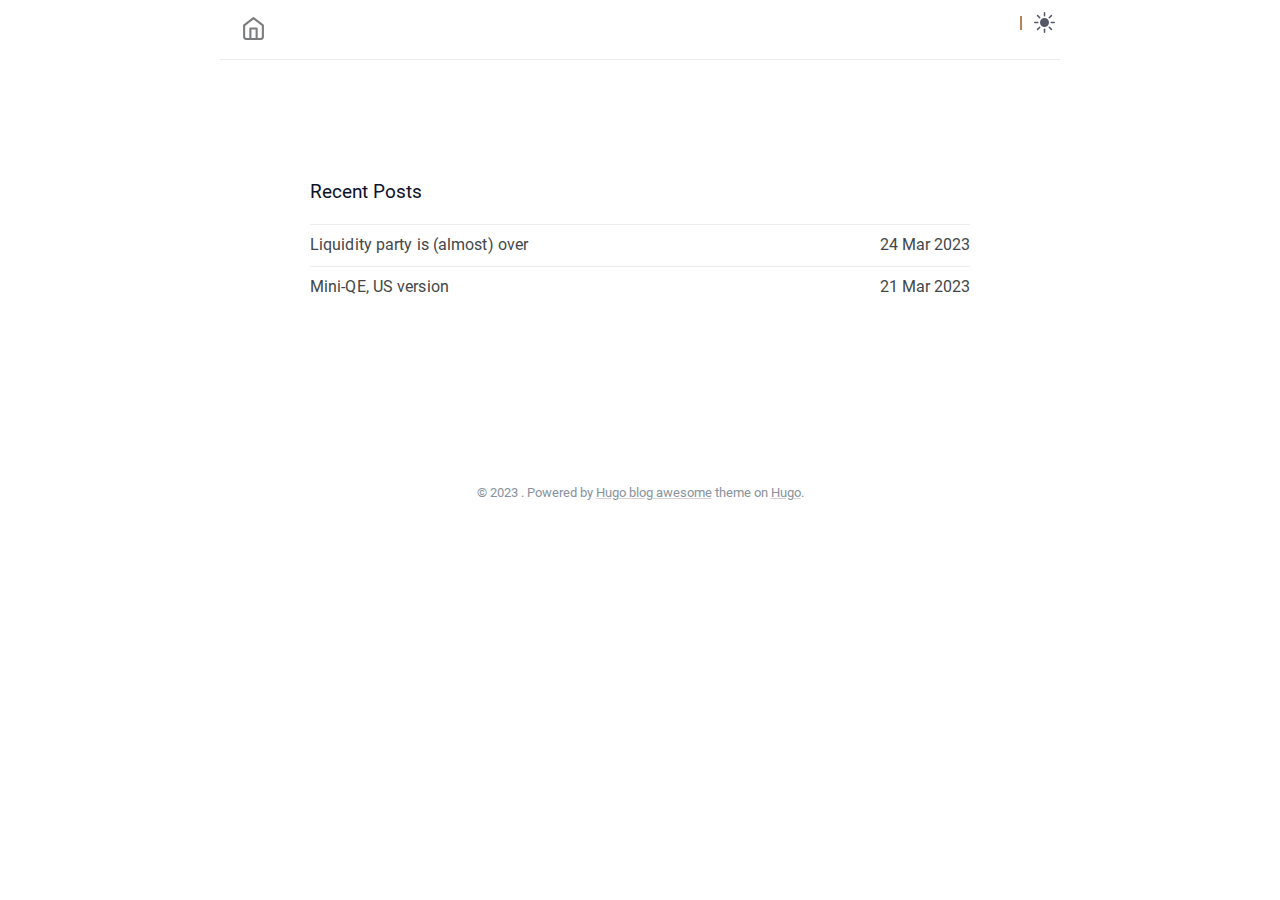
==== commit f3e5dd83: "rebuilding site Sat Mar 25 00:51:16 PDT 2023" ====
--- a/index.html
+++ b/index.html
@@ -106,11 +106,22 @@
                 
                 <article class="post-item">
     <h4 class="post-item-title">
+        <a href="https://zyw229.github.io/posts/macro002/">Liquidity party is (almost) over</a>
+    </h4>
+    
+    
+    <time class="post-item-meta" datetime="2023-03-24T00:01:19-0700">
+        24 Mar 2023
+    </time>
+</article>
+                
+                <article class="post-item">
+    <h4 class="post-item-title">
         <a href="https://zyw229.github.io/posts/macro001/">Mini-QE, US version</a>
     </h4>
     
     
-    <time class="post-item-meta" datetime="2023-03-21T14:50:00-0700">
+    <time class="post-item-meta" datetime="2023-03-21T15:59:47-0700">
         21 Mar 2023
     </time>
 </article>
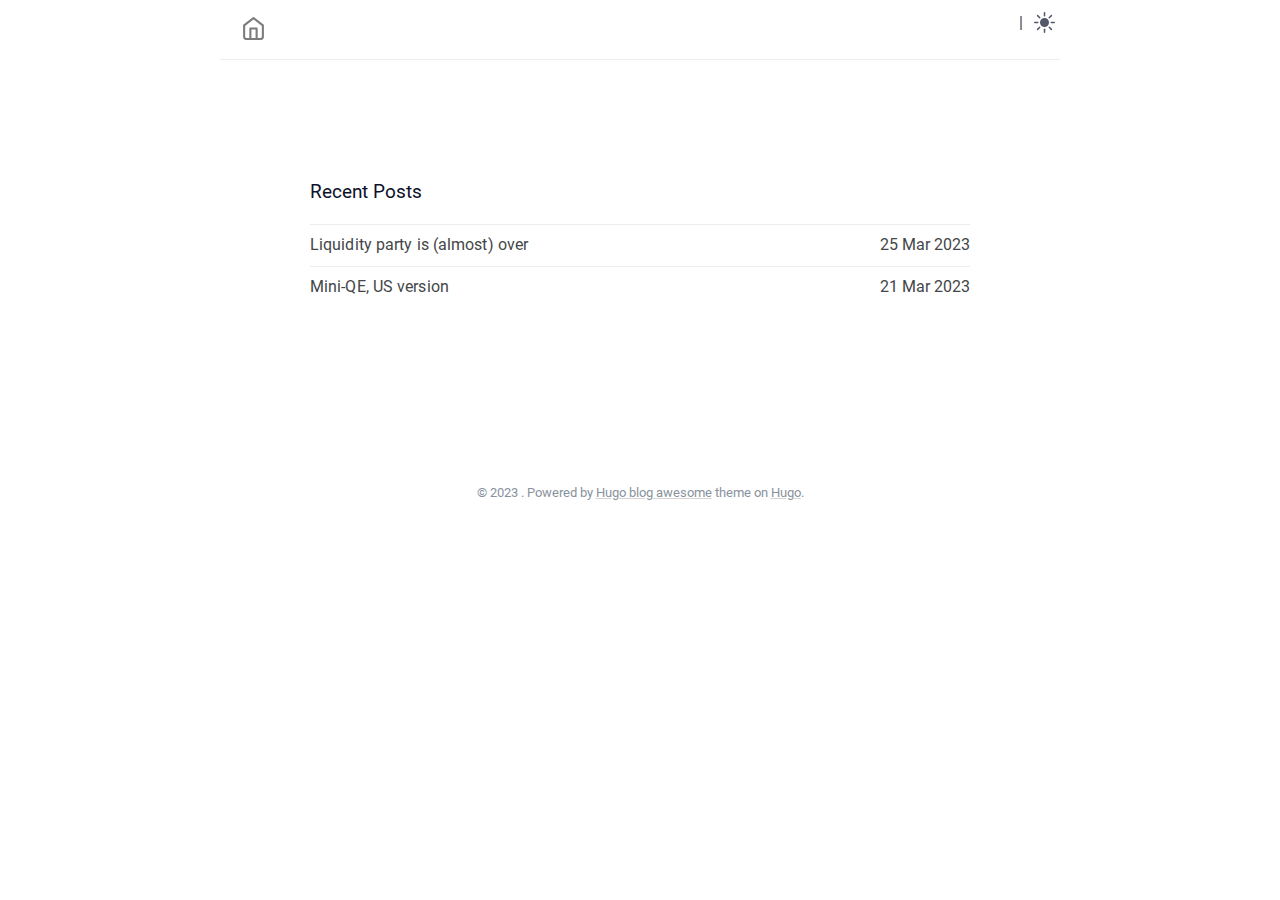
==== commit 5ea5bd5c: "rebuilding site Sat Mar 25 01:11:01 PDT 2023" ====
--- a/index.html
+++ b/index.html
@@ -110,8 +110,8 @@
     </h4>
     
     
-    <time class="post-item-meta" datetime="2023-03-24T00:01:19-0700">
-        24 Mar 2023
+    <time class="post-item-meta" datetime="2023-03-25T00:01:19-0700">
+        25 Mar 2023
     </time>
 </article>
                 
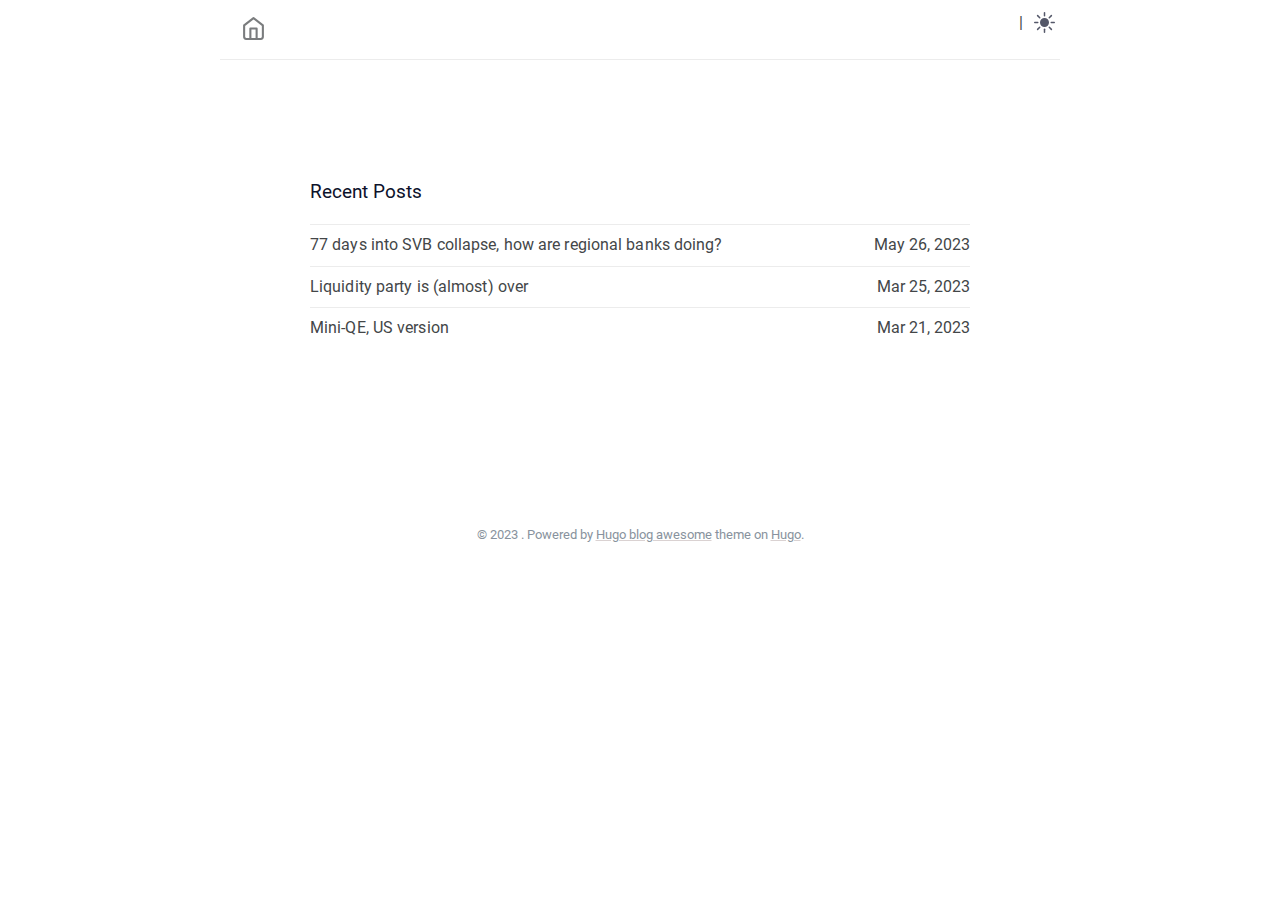
==== commit 91f1160a: "rebuilding site Mon May 29 12:29:47 PDT 2023" ====
--- a/index.html
+++ b/index.html
@@ -1,6 +1,5 @@
 <!DOCTYPE html>
-<html lang="en-us"><head>
-  <meta charset="utf-8">
+<html lang="en-us"><head><meta charset="utf-8">
 <meta http-equiv="content-type" content="text/html">
 <meta name="viewport" content="width=device-width, initial-scale=1.0">
 
@@ -29,68 +28,79 @@
 
 
 
-  <meta name="generator" content="Hugo 0.111.3">
 
-  
+<meta name="generator" content="Hugo 0.111.3">
 
-  <link rel="canonical" href="https://zyw229.github.io/">
-  <link href="https://zyw229.github.io/index.xml" rel="alternate" type="application/rss+xml" title="My New Hugo Site">
-  <link href="https://zyw229.github.io/index.xml" rel="feed" type="application/rss+xml" title="My New Hugo Site"><link href="/sass/main.min.0eebb6db90b4ec9f4444ef402f08421ee056025ba860df3d749a9f299d472008.css" rel="stylesheet"><link href="/code-highlight.min.706d31975fec544a864cb7f0d847a73ea55ca1df91bf495fd12a177138d807cf.css" rel="stylesheet">
+    
 
-  
+    <link rel="canonical" href="https://zyw229.github.io/">
+    <link href="/index.xml" rel="alternate" type="application/rss+xml" title="My New Hugo Site">
+    <link href="/index.xml" rel="feed" type="application/rss+xml" title="My New Hugo Site">
+    <link href="/style.min.ec0f5550672a8bc5b7c05146bb00b9c2f5864908f56c3a3f84db09146f63d439.css" rel="stylesheet">
+    <link href="/code-highlight.min.706d31975fec544a864cb7f0d847a73ea55ca1df91bf495fd12a177138d807cf.css" rel="stylesheet">
 
-  <link rel="apple-touch-icon" sizes="180x180" href="/images/favicon/apple-touch-icon.png">
-  <link rel="icon" type="image/png" sizes="32x32" href="/images/favicon/favicon-32x32.png">
-  <link rel="icon" type="image/png" sizes="16x16" href="/images/favicon/favicon-16x16.png">
-  <link rel="manifest" href="/images/favicon/site.webmanifest">
-  <link rel="mask-icon" href="/images/favicon/safari-pinned-tab.svg" color="#5bbad5">
-  <link rel="shortcut icon" href="/images/favicon/favicon.ico">
-  <meta name="msapplication-TileColor" content="#2b5797">
-  <meta name="msapplication-config" content="/images/favicon/browserconfig.xml">
-  <meta name="theme-color" content="#ffffff">
+    
+    <link rel="apple-touch-icon" sizes="180x180" href="/icons/apple-touch-icon.png">
+    <link rel="icon" type="image/png" sizes="32x32" href="/icons/favicon-32x32.png">
+    <link rel="icon" type="image/png" sizes="16x16" href="/icons/favicon-16x16.png">
+    <link rel="mask-icon" href="/icons/safari-pinned-tab.svg">
+    <link rel="shortcut icon" href="/favicon.ico">
 
-  
-  <link rel="icon" type="image/svg+xml" href="/images/favicon/favicon.svg">
 
-  
-    </head><body data-theme = "" class="notransition">
-<script src="https://zyw229.github.io/js/themeLoader.min.4e9e1a253d543bbfec02e7f2460d9621e719fd739dc8a5256faa91cda6e12e03.js"></script><div class="navbar" role="navigation">
-  <nav class="menu" aria-label="Main Navigation">
-    <a href="/" class="logo">
-      <svg xmlns="http://www.w3.org/2000/svg" width="25" height="25" 
+
+
+<link rel="manifest" href="https://zyw229.github.io/site.webmanifest">
+
+<meta name="msapplication-config" content="/browserconfig.xml">
+<meta name="msapplication-TileColor" content="#2d89ef">
+<meta name="theme-color" content="#434648">
+
+    
+    <link rel="icon" type="image/svg+xml" href="/icons/favicon.svg">
+
+    
+    </head>
+<body data-theme="auto" class="notransition">
+
+<script src="/js/theme.min.c3935b0f189ca3ede59e2261839900ccfa21c8dd0a494c42a3256b4366e03032.js" integrity="sha256-w5NbDxico&#43;3lniJhg5kAzPohyN0KSUxCoyVrQ2bgMDI="></script>
+
+<div class="navbar" role="navigation">
+    <nav class="menu" aria-label="Main Navigation">
+        <a href="https://zyw229.github.io/" class="logo">
+            <svg xmlns="http://www.w3.org/2000/svg" width="25" height="25" 
 viewBox="0 0 24 24" fill="none" stroke="currentColor" stroke-width="2" stroke-linecap="round" 
 stroke-linejoin="round" class="feather feather-home">
 <title>Home</title>
 <path d="M3 9l9-7 9 7v11a2 2 0 0 1-2 2H5a2 2 0 0 1-2-2z"></path>
 <polyline points="9 22 9 12 15 12 15 22"></polyline>
 </svg>
-    </a>
-    <input type="checkbox" id="menu-trigger" class="menu-trigger" />
-    <label for="menu-trigger">
-      <span class="menu-icon">
-        <svg xmlns="http://www.w3.org/2000/svg" width="25" height="25" stroke="currentColor" fill="none" viewBox="0 0 14 14"><title>Menu</title><path stroke-linecap="round" stroke-linejoin="round" d="M10.595 7L3.40726 7"></path><path stroke-linecap="round" stroke-linejoin="round" d="M10.5096 3.51488L3.49301 3.51488"></path><path stroke-linecap="round" stroke-linejoin="round" d="M10.5096 10.4851H3.49301"></path><path stroke-linecap="round" stroke-linejoin="round" d="M0.5 12.5V1.5C0.5 0.947715 0.947715 0.5 1.5 0.5H12.5C13.0523 0.5 13.5 0.947715 13.5 1.5V12.5C13.5 13.0523 13.0523 13.5 12.5 13.5H1.5C0.947715 13.5 0.5 13.0523 0.5 12.5Z"></path></svg>
-      </span>
-    </label>
+        </a>
+        <input type="checkbox" id="menu-trigger" class="menu-trigger" />
+        <label for="menu-trigger">
+            <span class="menu-icon">
+                <svg xmlns="http://www.w3.org/2000/svg" width="25" height="25" stroke="currentColor" fill="none" viewBox="0 0 14 14"><title>Menu</title><path stroke-linecap="round" stroke-linejoin="round" d="M10.595 7L3.40726 7"></path><path stroke-linecap="round" stroke-linejoin="round" d="M10.5096 3.51488L3.49301 3.51488"></path><path stroke-linecap="round" stroke-linejoin="round" d="M10.5096 10.4851H3.49301"></path><path stroke-linecap="round" stroke-linejoin="round" d="M0.5 12.5V1.5C0.5 0.947715 0.947715 0.5 1.5 0.5H12.5C13.0523 0.5 13.5 0.947715 13.5 1.5V12.5C13.5 13.0523 13.0523 13.5 12.5 13.5H1.5C0.947715 13.5 0.5 13.0523 0.5 12.5Z"></path></svg>
+            </span>
+        </label>
 
-    <div class="trigger">
-      <ul class="trigger-container">
-        
-        
-        <li class="menu-separator">
-          <span>|</span>
-        </li>
-      </ul>
-      <a id="mode" href="#">
-        <svg xmlns="http://www.w3.org/2000/svg" class="mode-sunny" width="21" height="21" viewBox="0 0 14 14" stroke-width="1">
+        <div class="trigger">
+            <ul class="trigger-container">
+                
+                
+                <li class="menu-separator">
+                    <span>|</span>
+                </li>
+            </ul>
+            <a id="mode" href="#">
+                <svg xmlns="http://www.w3.org/2000/svg" class="mode-sunny" width="21" height="21" viewBox="0 0 14 14" stroke-width="1">
 <title>LIGHT</title><g><circle cx="7" cy="7" r="2.5" fill="none" stroke-linecap="round" stroke-linejoin="round"></circle><line x1="7" y1="0.5" x2="7" y2="2.5" fill="none" stroke-linecap="round" stroke-linejoin="round"></line><line x1="2.4" y1="2.4" x2="3.82" y2="3.82" fill="none" stroke-linecap="round" stroke-linejoin="round"></line><line x1="0.5" y1="7" x2="2.5" y2="7" fill="none" stroke-linecap="round" stroke-linejoin="round"></line><line x1="2.4" y1="11.6" x2="3.82" y2="10.18" fill="none" stroke-linecap="round" stroke-linejoin="round"></line><line x1="7" y1="13.5" x2="7" y2="11.5" fill="none" stroke-linecap="round" stroke-linejoin="round"></line><line x1="11.6" y1="11.6" x2="10.18" y2="10.18" fill="none" stroke-linecap="round" stroke-linejoin="round"></line><line x1="13.5" y1="7" x2="11.5" y2="7" fill="none" stroke-linecap="round" stroke-linejoin="round"></line><line x1="11.6" y1="2.4" x2="10.18" y2="3.82" fill="none" stroke-linecap="round" stroke-linejoin="round"></line></g></svg>
-        <svg xmlns="http://www.w3.org/2000/svg" class="mode-moon" width="21" height="21" viewBox="0 0 14 14" stroke-width="1">
+                <svg xmlns="http://www.w3.org/2000/svg" class="mode-moon" width="21" height="21" viewBox="0 0 14 14" stroke-width="1">
 <title>DARK</title><g><circle cx="7" cy="7" r="2.5" fill="none" stroke-linecap="round" stroke-linejoin="round"></circle><line x1="7" y1="0.5" x2="7" y2="2.5" fill="none" stroke-linecap="round" stroke-linejoin="round"></line><line x1="2.4" y1="2.4" x2="3.82" y2="3.82" fill="none" stroke-linecap="round" stroke-linejoin="round"></line><line x1="0.5" y1="7" x2="2.5" y2="7" fill="none" stroke-linecap="round" stroke-linejoin="round"></line><line x1="2.4" y1="11.6" x2="3.82" y2="10.18" fill="none" stroke-linecap="round" stroke-linejoin="round"></line><line x1="7" y1="13.5" x2="7" y2="11.5" fill="none" stroke-linecap="round" stroke-linejoin="round"></line><line x1="11.6" y1="11.6" x2="10.18" y2="10.18" fill="none" stroke-linecap="round" stroke-linejoin="round"></line><line x1="13.5" y1="7" x2="11.5" y2="7" fill="none" stroke-linecap="round" stroke-linejoin="round"></line><line x1="11.6" y1="2.4" x2="10.18" y2="3.82" fill="none" stroke-linecap="round" stroke-linejoin="round"></line></g></svg>
-      </a>
-    </div>
-  </nav>
+            </a>
+        </div>
+    </nav>
 </div>
 <div class="wrapper">
-            
+        
 
 
 <div class="author">
@@ -99,40 +109,56 @@
     <p class="author-bio"></p>
 </div>
 
-            <main aria-label="Content">
-                <h3 class="posts-item-note" aria-label="Recent Posts">Recent Posts</h3>
-                
-                
-                
-                <article class="post-item">
+        <main aria-label="Content">
+            <h3 class="posts-item-note" aria-label="Recent Posts">Recent Posts</h3>
+            
+            
+            
+            
+            <article class="post-item">
     <h4 class="post-item-title">
-        <a href="https://zyw229.github.io/posts/macro002/">Liquidity party is (almost) over</a>
+        <a href="/posts/macro003/">77 days into SVB collapse, how are regional banks doing?</a>
+    </h4>
+    
+    
+    <time class="post-item-meta" datetime="2023-05-26T15:59:56-0700">
+        May 26, 2023
+    </time>
+</article>
+
+            
+            <article class="post-item">
+    <h4 class="post-item-title">
+        <a href="/posts/macro002/">Liquidity party is (almost) over</a>
     </h4>
     
     
     <time class="post-item-meta" datetime="2023-03-25T00:01:19-0700">
-        25 Mar 2023
+        Mar 25, 2023
     </time>
 </article>
-                
-                <article class="post-item">
+
+            
+            <article class="post-item">
     <h4 class="post-item-title">
-        <a href="https://zyw229.github.io/posts/macro001/">Mini-QE, US version</a>
+        <a href="/posts/macro001/">Mini-QE, US version</a>
     </h4>
     
     
     <time class="post-item-meta" datetime="2023-03-21T15:59:47-0700">
-        21 Mar 2023
+        Mar 21, 2023
     </time>
 </article>
-                
-                
-            </main>
-        </div><footer class="footer">
+
+            
+            
+        </main>
+    </div><footer class="footer">
     <span class="footer_item"> </span>
     &nbsp;
 
-    <div class="footer_social-icons"></div>
+    <div class="footer_social-icons">
+</div>
     <small class="footer_copyright">
         © 2023 .
         Powered by <a href="https://github.com/hugo-sid/hugo-blog-awesome" target="_blank" rel="noreferrer noopener">Hugo blog awesome</a>
@@ -140,5 +166,18 @@
         <a href="https://gohugo.io" target="_blank" rel="noreferrer noopener">Hugo</a>.
     </small>
 </footer>
-<script src="https://zyw229.github.io/js/themeSwitchnMenu.min.2a402288242b6930b175a0722c267e2353055739b3975834df35e56d00dd8f50.js"></script></body>
-</html>+
+
+
+
+
+
+
+    
+    <script src="https://zyw229.github.io/js/main.min.4ee188e1744c19816e95a540b2650ed9f033ea0371e74eac8e717355cfca8741.js" integrity="sha256-TuGI4XRMGYFulaVAsmUO2fAz6gNx506sjnFzVc/Kh0E="></script>
+
+    
+
+</body>
+
+</html>
--- a/style.min.ec0f5550672a8bc5b7c05146bb00b9c2f5864908f56c3a3f84db09146f63d439.css
+++ b/style.min.ec0f5550672a8bc5b7c05146bb00b9c2f5864908f56c3a3f84db09146f63d439.css
@@ -0,0 +1 @@
+@font-face{font-display:swap;font-family:roboto;font-style:normal;font-weight:400;src:url(fonts/Roboto/roboto-v30-latin-regular.eot);src:url(fonts/Roboto/roboto-v30-latin-regular.eot?#iefix)format("embedded-opentype"),url(fonts/Roboto/roboto-v30-latin-regular.woff2)format("woff2"),url(fonts/Roboto/roboto-v30-latin-regular.woff)format("woff"),url(fonts/Roboto/roboto-v30-latin-regular.ttf)format("truetype"),url(fonts/Roboto/roboto-v30-latin-regular.svg#Roboto)format("svg")}*{-webkit-transition:background-color 75ms ease-in,border-color 75ms ease-in;-moz-transition:background-color 75ms ease-in,border-color 75ms ease-in;-ms-transition:background-color 75ms ease-in,border-color 75ms ease-in;-o-transition:background-color 75ms ease-in,border-color 75ms ease-in;transition:background-color 75ms ease-in,border-color 75ms ease-in}.notransition{-webkit-transition:none;-moz-transition:none;-ms-transition:none;-o-transition:none;transition:none}html{overflow-x:hidden;width:100%}body,h1,h2,h3,h4,h5,h6,p,blockquote,pre,hr,dl,dd,ol,ul,figure{margin:0;padding:0}body{min-height:100vh;overflow-x:hidden;position:relative;color:#434648;background-color:#fff;font:16px/1.85 Roboto,sans-serif;-webkit-text-size-adjust:100%;-webkit-font-smoothing:antialiased;-webkit-font-feature-settings:"kern" 1;-moz-font-feature-settings:"kern" 1;-o-font-feature-settings:"kern" 1;font-feature-settings:"kern" 1;font-kerning:normal;box-sizing:border-box}h1,h2,h3,h4,h5,h6,p,blockquote,pre,ul,ol,dl,figure{margin-top:10px;margin-bottom:10px}strong,b{font-weight:700;color:#0d122b}hr{border-bottom:0;border-style:solid;border-color:#ececec}img{max-width:100%;vertical-align:middle;-webkit-user-drag:none;margin:0 auto;text-align:center}figure{position:relative}figure>img{display:block;position:relative}figcaption{font-size:13px;text-align:center}ul li{display:list-item;text-align:-webkit-match-parent}ol li{position:relative}ul,ol{margin-top:0;margin-left:30px}li{padding-bottom:1px;padding-top:1px}li:before{color:#0d122b}li>ul,li>ol{margin-bottom:2px;margin-top:0}h1,h2,h3,h4,h5,h6{color:#0d122b;font-weight:700}h1+ul,h1+ol,h2+ul,h2+ol,h3+ul,h3+ol,h4+ul,h4+ol,h5+ul,h5+ol,h6+ul,h6+ol{margin-top:10px}@media screen and (max-width:768px){h1,h2,h3,h4,h5,h6{scroll-margin-top:65px}}h1>a,h2>a,h3>a,h4>a,h5>a,h6>a{text-decoration:none;border:none}h1>a:hover,h2>a:hover,h3>a:hover,h4>a:hover,h5>a:hover,h6>a:hover{text-decoration:none;border:none}a{color:inherit;text-decoration-color:#d2c7c7}a:hover{color:#003fff}a:focus{outline:3px solid rgba(0,54,199,.6);outline-offset:2px}del{color:inherit}em{color:inherit}blockquote{color:#525b66;opacity:.9;border-left:5px solid #c4c8cc;padding:0 0 0 1rem;margin-left:.3rem;margin-right:.3rem;font-size:1em}blockquote>:last-child{margin-bottom:0;margin-top:0}.wrapper{max-width:-webkit-calc(720px - (30px * 2));max-width:calc(720px - (30px * 2));position:relative;margin-right:auto;margin-left:auto;padding-right:30px;padding-left:30px}@media screen and (max-width:768px){.wrapper{max-width:-webkit-calc(720px - (30px));max-width:calc(720px - (30px));padding-right:20px;padding-left:20px}.wrapper.blurry{animation:.2s ease-in forwards blur;-webkit-animation:.2s ease-in forwards blur}}u{text-decoration-color:#d2c7c7}small{font-size:14px}sup{border-radius:10%;top:-3px;left:2px;font-size:small;position:relative;margin-right:2px}.overflow-table{overflow-x:auto}table{width:100%;margin-top:15px;border-collapse:collapse;font-size:14px}table thead{font-weight:700;color:#0d122b;border-bottom:1px solid #ececec}table th,table td,table tr{border:1px solid #ececec;padding:2px 7px}.navbar:after,.wrapper:after{content:"";display:table;clear:both}mark,::selection{background:#fffba0;color:#0d122b}.gist table{border:0}.gist table tr,.gist table td{border:0}.navbar{height:auto;max-width:calc(890px - (30px * 2));max-width:-webkit-calc(890px - (30px * 2));position:relative;margin-right:auto;margin-left:auto;border-bottom:1px solid #ececec;padding:.5rem .3rem}.logo{float:left;margin:.5rem 0 0 1rem}.logo>svg{opacity:.7}.logo:hover>svg{opacity:1}@media screen and (max-width:768px){.logo{padding-top:.3rem}}.menu{user-select:none;-ms-user-select:none;-webkit-user-select:none}.menu ul{margin:0}.menu .menu-separator{margin-right:.7rem}@media screen and (max-width:768px){.menu .menu-separator{display:none}}.menu a#mode{-webkit-transform:scale(1,1);transform:scale(1,1);opacity:.7;z-index:1}.menu a#mode:hover{cursor:pointer;opacity:1}.menu a#mode:active{-webkit-transform:scale(.9,.9);transform:scale(.9,.9)}.menu a#mode .mode-moon{display:block}.menu a#mode .mode-moon line{stroke:#0d122b;fill:none}.menu a#mode .mode-moon circle{fill:#0d122b;stroke:#0d122b}.menu a#mode .mode-sunny{display:none}.menu a#mode .mode-sunny line{stroke:#eaeaea;fill:none}.menu a#mode .mode-sunny circle{fill:none;stroke:#eaeaea}.menu .trigger{float:right;display:flex;align-items:center}.menu .menu-trigger{display:none}.menu .menu-icon{display:none}.menu li{display:inline-block;margin:0;padding:0;list-style:none}@media screen and (max-width:768px){.menu li{display:block;margin:0;padding:0;list-style:none}}.menu .menu-link{color:#0d122b;line-height:2.25;text-decoration:none;padding:.3rem .5rem;opacity:.7;letter-spacing:.015rem}.menu .menu-link:hover{opacity:1}.menu .menu-link:not(:last-child){margin-right:5px}@media screen and (max-width:768px){.menu .menu-link{opacity:.8}}.menu .menu-link.active{opacity:1;font-weight:600}@media screen and (max-width:768px){.menu{position:fixed;top:0;left:0;right:0;z-index:2;text-align:center;height:50px;background-color:#fff;border-bottom:1px solid #ececec}.menu a#mode{left:10px;top:12px}.menu .menu-icon{display:block;position:absolute;right:0;margin:.7rem .3rem 0 0;cursor:pointer;text-align:center;z-index:1}.menu .menu-icon>svg{opacity:.7}.menu .menu-icon:hover>svg{opacity:1}.menu .menu-icon:active{-webkit-transform:scale(.9,.9);transform:scale(.9,.9)}.menu input[type=checkbox]:not(:checked)~.trigger{clear:both;visibility:hidden}.menu input[type=checkbox]:checked~.trigger{position:fixed;animation:.2s ease-in forwards fadein;-webkit-animation:.2s ease-in forwards fadein;flex-direction:column;justify-content:center;height:100vh;width:100%;top:0}.menu .menu-link{display:block;box-sizing:border-box;font-size:1.1em}.menu .menu-link:not(:last-child){margin:0;padding:2px 0}}.author{margin-top:6.3rem;margin-bottom:7.2rem;text-align:center}@media screen and (max-width:768px){.author{margin-bottom:3em}}.author .author-avatar{width:70px;height:70px;border-radius:100%;user-select:none;background-color:#0d122b;-ms-user-select:none;-webkit-user-select:none;-webkit-animation:.5s ease-in forwards fadein;animation:.5s ease-in forwards fadein;opacity:1;object-fit:cover}.author .author-name{font-size:1.7em;margin-bottom:2px}.author .author-bio{margin:0 auto;opacity:.9;max-width:393px;line-height:1.688}.posts-item-note{padding-bottom:.3rem;font-weight:500;color:#0d122b}.post-item{display:flex;padding-top:5px;padding-bottom:6px;justify-content:space-between;flex-direction:row;align-items:center}.post-item:not(:first-child){border-top:1px solid #ececec}.post-item .post-item-date{min-width:96px;color:#0d122b}@media screen and (max-width:768px){.post-item .post-item-date{font-size:16px}}.post-item .post-item-title{margin:0;border:0;padding:0;font-size:16px;font-weight:400;letter-spacing:.1px}.post-item .post-item-title a{color:#434648}.post-item .post-item-title a:hover,.post-item .post-item-title afocus{color:#0d122b}.footer{margin-top:8em;margin-bottom:2em;text-align:center}@media screen and (max-width:768px){.footer{margin-top:3em}}.footer span.footer_item{opacity:.8;font-weight:700;font-size:14px}.footer a.footer_item{opacity:.8;text-decoration:none}.footer a.footer_item:not(:last-child){margin-right:10px}.footer a.footer_item:not(:last-child):hover{opacity:1}.footer_copyright{font-size:13px;display:block;color:#6b7886;opacity:.8;margin-top:.7rem;padding:.3rem .95rem}.footer_social-icons a{text-decoration:none;margin-right:.31rem}.footer_social-icons svg{color:#888a90;height:24px;width:24px}.footer_social-icons svg:hover{color:#ddd}.not-found{text-align:center;display:flex;justify-content:center;flex-direction:column;height:75vh}.not-found .title{font-size:5em;font-weight:700;line-height:1.1;color:#0d122b;text-shadow:1px 0 0 #003fff}.not-found .phrase{color:#434648}.not-found .solution{color:#003fff;letter-spacing:.5px}.not-found .solution:hover{color:#0036c7}.search-article{position:relative;margin-bottom:50px}.search-article label[for=search-input]{position:relative;top:10px;left:11px}.search-article input[type=search]{top:0;left:0;border:0;width:100%;height:40px;outline:none;position:absolute;border-radius:5px;padding:10px 10px 10px 35px;color:#434648;-webkit-appearance:none;font-size:16px;background-color:rgba(128,128,128,.1);border:1px solid rgba(128,128,128,.1)}.search-article input[type=search]::-webkit-input-placeholder{color:gray}.search-article input[type=search]::-webkit-search-decoration,.search-article input[type=search]::-webkit-search-results-decoration{display:none}#search-results{text-align:center}#search-results li{text-align:left}.archive-tags{height:auto}.archive-tags .tag-item{padding:1px 3px;border-radius:2px;border:1px solid rgba(128,128,128,.1);background-color:rgba(128,128,128,.1)}sub,sup{font-size:79%;line-height:0;position:relative;vertical-align:baseline}sup{top:-.5em}sub{bottom:-.25em}kbd{font-size:85%;border-radius:3px;color:#333638;background:#d8dbe2;display:inline-block;font-family:Consolas,monaco,monospace;line-height:1;padding:2px 4px;white-space:nowrap}mark{background:#ff0;color:#000;border-radius:3px}@media screen and (max-width:768px){.wrapper.post{padding-left:15px;padding-right:15px}}.header{margin-top:7.8em}.header .header-title{font-size:2em;line-height:1.2;margin-top:10px;margin-bottom:20px}.header .header-title.center{text-align:center}@media screen and (max-width:768px){.header .header-title{font-size:1.9em}}.post-meta{padding-top:3px;line-height:1.3;color:#6b7886}.post-meta time{position:relative;margin-right:1.5em}.post-meta span[itemprop=author]{border-bottom:1px dotted #ececec}.page-content{padding-top:8px}.page-content iframe{text-align:center}.page-content figure img{border-radius:2px}.page-content figure figcaption{margin-top:5px;font-style:italic;font-size:14px}.page-content a{color:#003fff;text-decoration:none}.page-content a[target=_blank]::after{content:" \2197";font-size:14px;line-height:0;position:relative;bottom:5px;vertical-align:baseline}.page-content a:hover{color:#0036c7}.page-content a:focus{color:#003fff}.page-content>p{margin:0;padding-top:15px;padding-bottom:15px}.page-content ul.task-list{list-style:none;margin:0}.page-content ul.task-list li::before{content:""}.page-content ul.task-list li input[type=checkbox]{margin-right:10px}.page-content dl dt{font-weight:700}.page-content h1,.page-content h2,.page-content h3,.page-content h4,.page-content h5,.page-content h6{color:#0d122b;font-weight:700;margin-top:30px;margin-bottom:0;letter-spacing:.03rem}.page-content h1:hover .anchor-head,.page-content h2:hover .anchor-head,.page-content h3:hover .anchor-head,.page-content h4:hover .anchor-head,.page-content h5:hover .anchor-head,.page-content h6:hover .anchor-head{color:#003fff;opacity:1}.page-content h1 .anchor-head,.page-content h2 .anchor-head,.page-content h3 .anchor-head,.page-content h4 .anchor-head,.page-content h5 .anchor-head,.page-content h6 .anchor-head{position:relative;opacity:0;outline:none}.page-content h1 .anchor-head::before,.page-content h2 .anchor-head::before,.page-content h3 .anchor-head::before,.page-content h4 .anchor-head::before,.page-content h5 .anchor-head::before,.page-content h6 .anchor-head::before{content:"#";position:absolute;right:-3px;width:1em;font-weight:700}.page-content h1{font-size:24px}.page-content h2{font-size:22px}.page-content h3{font-size:20px}.page-content h4{font-size:20px}.page-content h5{font-size:16px}.page-content h6{font-size:14px}.post-nav{display:flex;position:relative;margin-top:5em;border-top:1px solid #ececec;line-height:1.4}.post-nav .post-nav-item{border-bottom:0;font-weight:700;padding-bottom:10px;width:50%;padding-top:10px;text-decoration:none;box-sizing:border-box}.post-nav .post-nav-item .post-title{color:#0d122b}.post-nav .post-nav-item:hover .post-title,.post-nav .post-nav-item:focus .post-title{color:#0036c7;opacity:.9}.post-nav .post-nav-item .nav-arrow{font-weight:400;font-size:14px;color:#6b7886;margin-bottom:3px}.post-nav .post-nav-item:nth-child(odd){padding-left:0;padding-right:20px}.post-nav .post-nav-item:nth-child(even){text-align:right;padding-right:0;padding-left:20px}@media screen and (max-width:768px){.post-nav{display:block;font-size:14px}.post-nav .post-nav-item{display:block;width:100%}.post-nav .post-nav-item:nth-child(even){border-left:0;padding-left:0;border-top:1px solid #ececec}}.post-updated-at{font-family:ubuntu mono,monospace}code{font-family:Consolas,monospace;text-rendering:optimizeLegibility;font-feature-settings:"calt" 1;font-variant-ligatures:normal;white-space:pre;word-spacing:normal;word-break:normal;word-wrap:normal;font-size:inherit}p>code{font-size:.9em;padding:1px 3px;position:relative;top:-1px;color:#333638;background-color:#d8dbe2;border-radius:2px;border:1px solid rgba(128,128,128,.1)}pre{background-color:#1a1b21;border-radius:.3rem;padding:.5rem 1rem;display:block;overflow-x:auto}@media screen and (max-width:768px){pre{margin:0 calc(51% - 51vw)}}pre::-webkit-scrollbar{height:.5rem}pre::-webkit-scrollbar-track{background:#606071;border-radius:.1rem}pre::-webkit-scrollbar-thumb{background:#999ea2;border-radius:.3rem}pre::-webkit-scrollbar-thumb:hover{background:#424546}pre>code{color:#fff;max-width:50rem;margin-left:auto;margin-right:auto;line-height:1.5;display:block;border:0}.highlight table td{padding:5px}.highlight table pre{margin:0}.highlight,.highlight .w{color:#fbf1c7}.highlight .err{color:#fb4934;font-weight:700}.highlight .c,.highlight .cd,.highlight .cm,.highlight .c1,.highlight .cs{color:#928374;font-style:italic}.highlight .cp{color:#8ec07c}.highlight .nt{color:#fb4934}.highlight .o,.highlight .ow{color:#fbf1c7}.highlight .p,.highlight .pi{color:#fbf1c7}.highlight .gi{color:#b8bb26;background-color:#282828}.highlight .gd{color:#fb4934;background-color:#282828}.highlight .gh{color:#b8bb26;font-weight:700}.highlight .k,.highlight .kn,.highlight .kp,.highlight .kr,.highlight .kv{color:#fb4934}.highlight .kc{color:#d3869b}.highlight .kt{color:#fabd2f}.highlight .kd{color:#fe8019}.highlight .s,.highlight .sb,.highlight .sc,.highlight .sd,.highlight .s2,.highlight .sh,.highlight .sx,.highlight .s1{color:#b8bb26;font-style:italic}.highlight .si{color:#b8bb26;font-style:italic}.highlight .sr{color:#b8bb26;font-style:italic}.highlight .se{color:#fe8019}.highlight .nn{color:#8ec07c}.highlight .nc{color:#8ec07c}.highlight .no{color:#d3869b}.highlight .na{color:#b8bb26}.highlight .m,.highlight .mf,.highlight .mh,.highlight .mi,.highlight .il,.highlight .mo,.highlight .mb,.highlight .mx{color:#d3869b}.highlight .ss{color:#83a598}details{cursor:pointer}.toc{margin:1.1rem 0 1rem;padding:.5rem 1rem;border-radius:.3rem;background-color:#edecec}.toc ul{padding-top:1rem;margin-left:1rem;padding-left:1rem}.toc ul li{margin-bottom:.5em;line-height:1.4}@keyframes fadein{0%{opacity:.2}100%{opacity:.8}}@keyframes blur{0%{filter:blur(0)}100%{filter:blur(4px)}}.embed-responsive{height:0;max-width:100%;overflow:hidden;position:relative;padding-bottom:56.25%;margin-top:20px}.embed-responsive iframe,.embed-responsive object,.embed-responsive embed{top:0;left:0;width:100%;height:100%;position:absolute}.main-404{padding:9rem 0;text-align:center}@media(prefers-color-scheme:dark){html:not(.light) body{color:#babdc4;background-color:#131418}html:not(.light) h1,html:not(.light) h2,html:not(.light) h3,html:not(.light) h4,html:not(.light) h5,html:not(.light) h6{color:#eaeaea}html:not(.light) table thead{color:#eaeaea;border-color:#1b1d25}html:not(.light) table th,html:not(.light) table td,html:not(.light) table tr{border-color:#1b1d25}html:not(.light) .page-content a{color:#77a8fd}html:not(.light) .page-content a:hover,html:not(.light) .page-content a:active,html:not(.light) .page-content a:focus{color:#5292ff}html:not(.light) .page-content h3{border-color:#1b1d25}html:not(.light) .page-content h1 .anchor-head,html:not(.light) .page-content h2 .anchor-head,html:not(.light) .page-content h3 .anchor-head,html:not(.light) .page-content h4 .anchor-head,html:not(.light) .page-content h5 .anchor-head,html:not(.light) .page-content h6 .anchor-head{color:#77a8fd}html:not(.light) .toc{background-color:#323232}html:not(.light) #totop{color:#babdc4;background-color:#676767b3}html:not(.light) #totop:hover{background-color:#676767}html:not(.light) li>code,html:not(.light) p>code{font-size:.9em;padding:1px 3px;position:relative;top:-1px;color:#c2c4ca;background-color:#2d2d2d;border-radius:2px;border:1px solid rgba(128,128,128,.1)}html:not(.light) kbd{color:#c2c4ca;background-color:#2d2d2d}html:not(.light) hr{border-color:#1b1d25}html:not(.light) .post-meta{color:#767f87}html:not(.light) .post-meta time::after{background-color:#1b1d25}html:not(.light) .post-meta span[itemprop=author]{border-color:#1b1d25}html:not(.light) a{color:inherit;text-decoration-color:#4a4d56}html:not(.light) a:hover{color:#77a8fd}html:not(.light) a:focus{outline-color:rgba(44,118,246,.6)}html:not(.light) li:before{color:#eaeaea}html:not(.light) blockquote{color:#9b9ba3;border-color:#4a4d56}html:not(.light) strong,html:not(.light) b{color:#eaeaea}html:not(.light) .navbar{border-color:#1b1d25}html:not(.light) .navbar .menu a#mode .mode-sunny{display:block}html:not(.light) .navbar .menu a#mode .mode-moon{display:none}html:not(.light) .navbar .menu .menu-link{color:#eaeaea}}@media screen and (prefers-color-scheme:dark) and (max-width:768px){html:not(.light) .navbar .menu{background-color:#131418;border-color:#1b1d25}html:not(.light) .navbar .menu input[type=checkbox]:checked~.trigger{background:#131418}}@media(prefers-color-scheme:dark){html:not(.light) .post-item:not(:first-child){border-color:#1b1d25}html:not(.light) .post-item .post-item-date{color:#eaeaea}html:not(.light) .post-item .post-item-title a{color:#babdc4}html:not(.light) .post-item .post-item-title a:hover,html:not(.light) .post-item .post-item-title afocus{color:#eaeaea}html:not(.light) .post-nav{border-color:#1b1d25}html:not(.light) .post-nav .post-nav-item{font-weight:700}html:not(.light) .post-nav .post-nav-item .post-title{color:#eaeaea;opacity:.9}html:not(.light) .post-nav .post-nav-item:hover .post-title,html:not(.light) .post-nav .post-nav-item:focus .post-title{color:#5292ff}html:not(.light) .post-nav .post-nav-item .nav-arrow{color:#767f87}}@media screen and (prefers-color-scheme:dark) and (max-width:768px){html:not(.light) .post-nav .post-nav-item:nth-child(even){border-color:#1b1d25}}@media(prefers-color-scheme:dark){html:not(.light) .footer span.footer_item{color:#eaeaea}html:not(.light) .footer a.footer_item:not(:last-child){color:#eaeaea}html:not(.light) .footer .footer_copyright{color:#767f87;opacity:1}html:not(.light) .not-found .title{color:#eaeaea;text-shadow:1px 0 0 #77a8fd}html:not(.light) .not-found .phrase{color:#babdc4}html:not(.light) .not-found .solution{color:#77a8fd}html:not(.light) .not-found .solution:hover{color:#5292ff}html:not(.light) .search-article input[type=search]{color:#babdc4}html:not(.light) .search-article input[type=search]::-webkit-input-placeholder{color:rgba(128,128,128,.8)}}html.dark body{color:#babdc4;background-color:#131418}html.dark h1,html.dark h2,html.dark h3,html.dark h4,html.dark h5,html.dark h6{color:#eaeaea}html.dark table thead{color:#eaeaea;border-color:#1b1d25}html.dark table th,html.dark table td,html.dark table tr{border-color:#1b1d25}html.dark .page-content a{color:#77a8fd}html.dark .page-content a:hover,html.dark .page-content a:active,html.dark .page-content a:focus{color:#5292ff}html.dark .page-content h3{border-color:#1b1d25}html.dark .page-content h1 .anchor-head,html.dark .page-content h2 .anchor-head,html.dark .page-content h3 .anchor-head,html.dark .page-content h4 .anchor-head,html.dark .page-content h5 .anchor-head,html.dark .page-content h6 .anchor-head{color:#77a8fd}html.dark .toc{background-color:#323232}html.dark #totop{color:#babdc4;background-color:#676767b3}html.dark #totop:hover{background-color:#676767}html.dark li>code,html.dark p>code{font-size:.9em;padding:1px 3px;position:relative;top:-1px;color:#c2c4ca;background-color:#2d2d2d;border-radius:2px;border:1px solid rgba(128,128,128,.1)}html.dark kbd{color:#c2c4ca;background-color:#2d2d2d}html.dark hr{border-color:#1b1d25}html.dark .post-meta{color:#767f87}html.dark .post-meta time::after{background-color:#1b1d25}html.dark .post-meta span[itemprop=author]{border-color:#1b1d25}html.dark a{color:inherit;text-decoration-color:#4a4d56}html.dark a:hover{color:#77a8fd}html.dark a:focus{outline-color:rgba(44,118,246,.6)}html.dark li:before{color:#eaeaea}html.dark blockquote{color:#9b9ba3;border-color:#4a4d56}html.dark strong,html.dark b{color:#eaeaea}html.dark .navbar{border-color:#1b1d25}html.dark .navbar .menu a#mode .mode-sunny{display:block}html.dark .navbar .menu a#mode .mode-moon{display:none}html.dark .navbar .menu .menu-link{color:#eaeaea}@media screen and (max-width:768px){html.dark .navbar .menu{background-color:#131418;border-color:#1b1d25}html.dark .navbar .menu input[type=checkbox]:checked~.trigger{background:#131418}}html.dark .post-item:not(:first-child){border-color:#1b1d25}html.dark .post-item .post-item-date{color:#eaeaea}html.dark .post-item .post-item-title a{color:#babdc4}html.dark .post-item .post-item-title a:hover,html.dark .post-item .post-item-title afocus{color:#eaeaea}html.dark .post-nav{border-color:#1b1d25}html.dark .post-nav .post-nav-item{font-weight:700}html.dark .post-nav .post-nav-item .post-title{color:#eaeaea;opacity:.9}html.dark .post-nav .post-nav-item:hover .post-title,html.dark .post-nav .post-nav-item:focus .post-title{color:#5292ff}html.dark .post-nav .post-nav-item .nav-arrow{color:#767f87}@media screen and (max-width:768px){html.dark .post-nav .post-nav-item:nth-child(even){border-color:#1b1d25}}html.dark .footer span.footer_item{color:#eaeaea}html.dark .footer a.footer_item:not(:last-child){color:#eaeaea}html.dark .footer .footer_copyright{color:#767f87;opacity:1}html.dark .not-found .title{color:#eaeaea;text-shadow:1px 0 0 #77a8fd}html.dark .not-found .phrase{color:#babdc4}html.dark .not-found .solution{color:#77a8fd}html.dark .not-found .solution:hover{color:#5292ff}html.dark .search-article input[type=search]{color:#babdc4}html.dark .search-article input[type=search]::-webkit-input-placeholder{color:rgba(128,128,128,.8)}.list-page .post-year{padding-bottom:.5rem}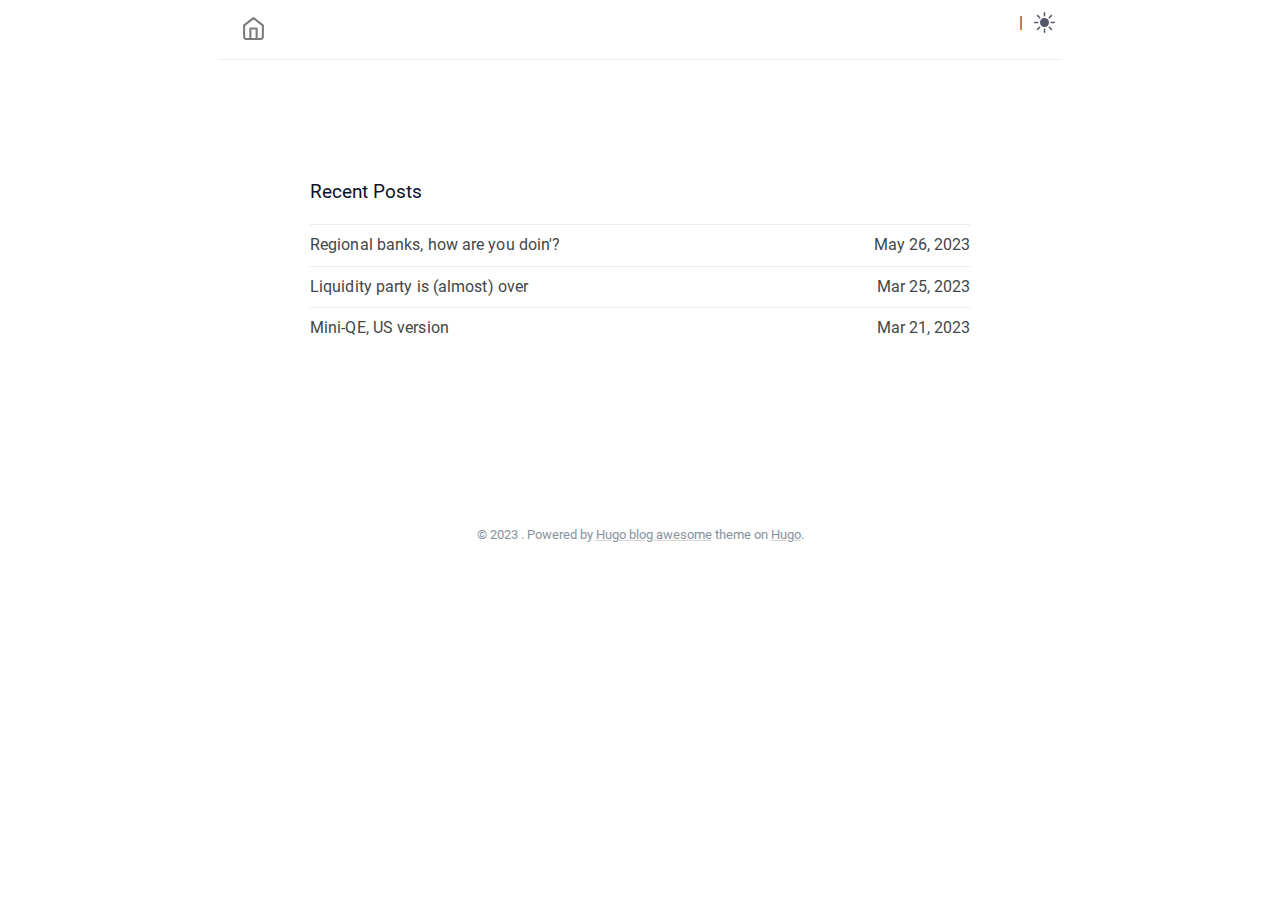
==== commit 9cb819d7: "commit static contents" ====
--- a/index.html
+++ b/index.html
@@ -3,11 +3,11 @@
 <meta http-equiv="content-type" content="text/html">
 <meta name="viewport" content="width=device-width, initial-scale=1.0">
 
-<title itemprop="name">My New Hugo Site | My New Hugo Site</title>
-<meta property="og:title" content="My New Hugo Site | My New Hugo Site" />
-<meta name="twitter:title" content="My New Hugo Site | My New Hugo Site" />
-<meta itemprop="name" content="My New Hugo Site | My New Hugo Site" />
-<meta name="application-name" content="My New Hugo Site | My New Hugo Site" />
+<title itemprop="name">Thoughts on markets | Thoughts on markets</title>
+<meta property="og:title" content="Thoughts on markets | Thoughts on markets" />
+<meta name="twitter:title" content="Thoughts on markets | Thoughts on markets" />
+<meta itemprop="name" content="Thoughts on markets | Thoughts on markets" />
+<meta name="application-name" content="Thoughts on markets | Thoughts on markets" />
 <meta property="og:site_name" content="" />
 
 <meta name="description" content="">
@@ -34,8 +34,8 @@
     
 
     <link rel="canonical" href="https://zyw229.github.io/">
-    <link href="/index.xml" rel="alternate" type="application/rss+xml" title="My New Hugo Site">
-    <link href="/index.xml" rel="feed" type="application/rss+xml" title="My New Hugo Site">
+    <link href="/index.xml" rel="alternate" type="application/rss+xml" title="Thoughts on markets">
+    <link href="/index.xml" rel="feed" type="application/rss+xml" title="Thoughts on markets">
     <link href="/style.min.ec0f5550672a8bc5b7c05146bb00b9c2f5864908f56c3a3f84db09146f63d439.css" rel="stylesheet">
     <link href="/code-highlight.min.706d31975fec544a864cb7f0d847a73ea55ca1df91bf495fd12a177138d807cf.css" rel="stylesheet">
 
@@ -117,7 +117,7 @@
             
             <article class="post-item">
     <h4 class="post-item-title">
-        <a href="/posts/macro003/">77 days into SVB collapse, how are regional banks doing?</a>
+        <a href="/posts/macro003/">Regional banks, how are you doin&#39;?</a>
     </h4>
     
     
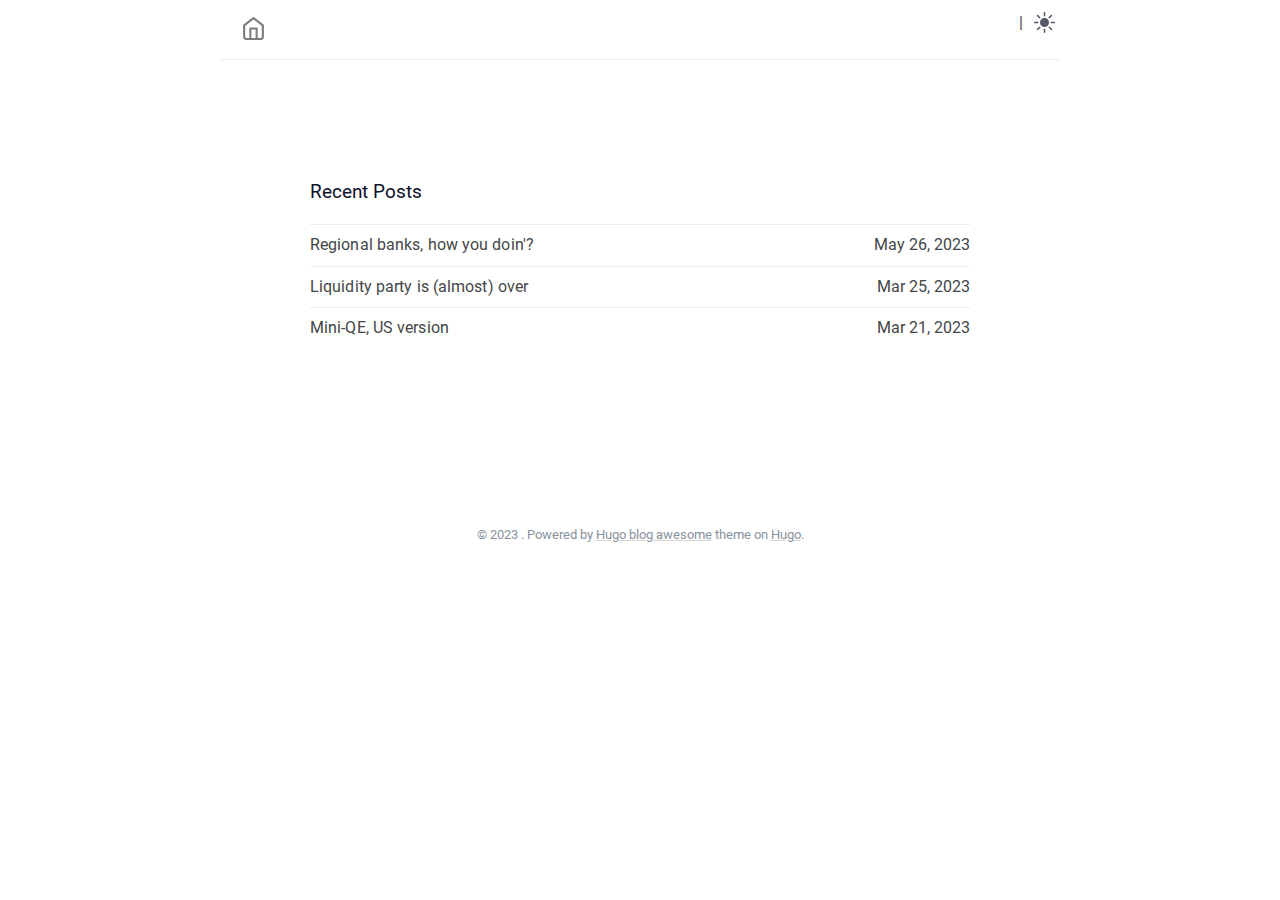
==== commit f58cc91e: "rebuilding site Tue May 30 15:06:37 PDT 2023" ====
--- a/index.html
+++ b/index.html
@@ -117,7 +117,7 @@
             
             <article class="post-item">
     <h4 class="post-item-title">
-        <a href="/posts/macro003/">Regional banks, how are you doin&#39;?</a>
+        <a href="/posts/macro003/">Regional banks, how you doin&#39;?</a>
     </h4>
     
     
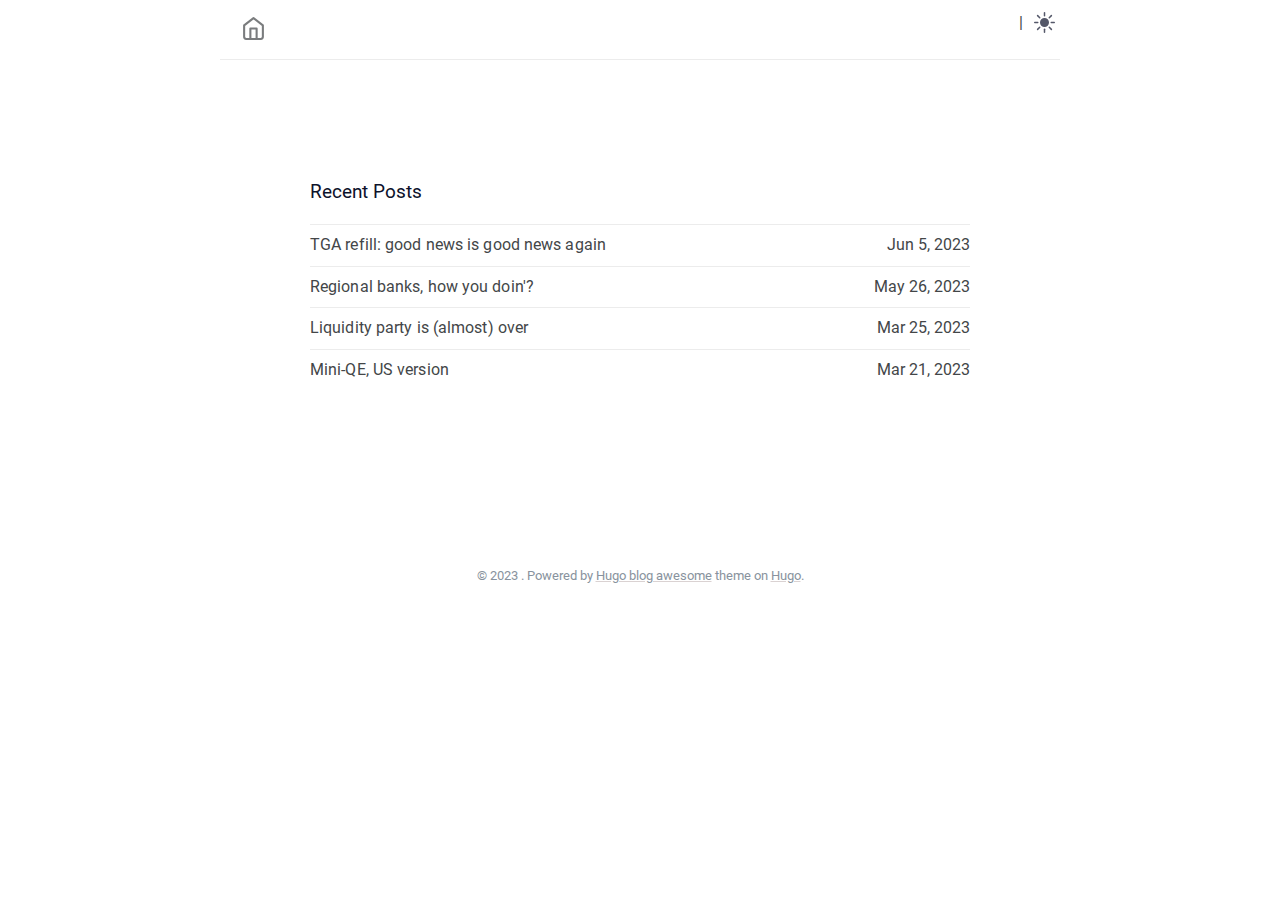
==== commit 1b8af604: "rebuilding site Mon Jun  5 18:48:13 PDT 2023" ====
--- a/index.html
+++ b/index.html
@@ -117,6 +117,18 @@
             
             <article class="post-item">
     <h4 class="post-item-title">
+        <a href="/posts/macro004/">TGA refill: good news is good news again</a>
+    </h4>
+    
+    
+    <time class="post-item-meta" datetime="2023-06-05T18:36:51-0700">
+        Jun 5, 2023
+    </time>
+</article>
+
+            
+            <article class="post-item">
+    <h4 class="post-item-title">
         <a href="/posts/macro003/">Regional banks, how you doin&#39;?</a>
     </h4>
     
